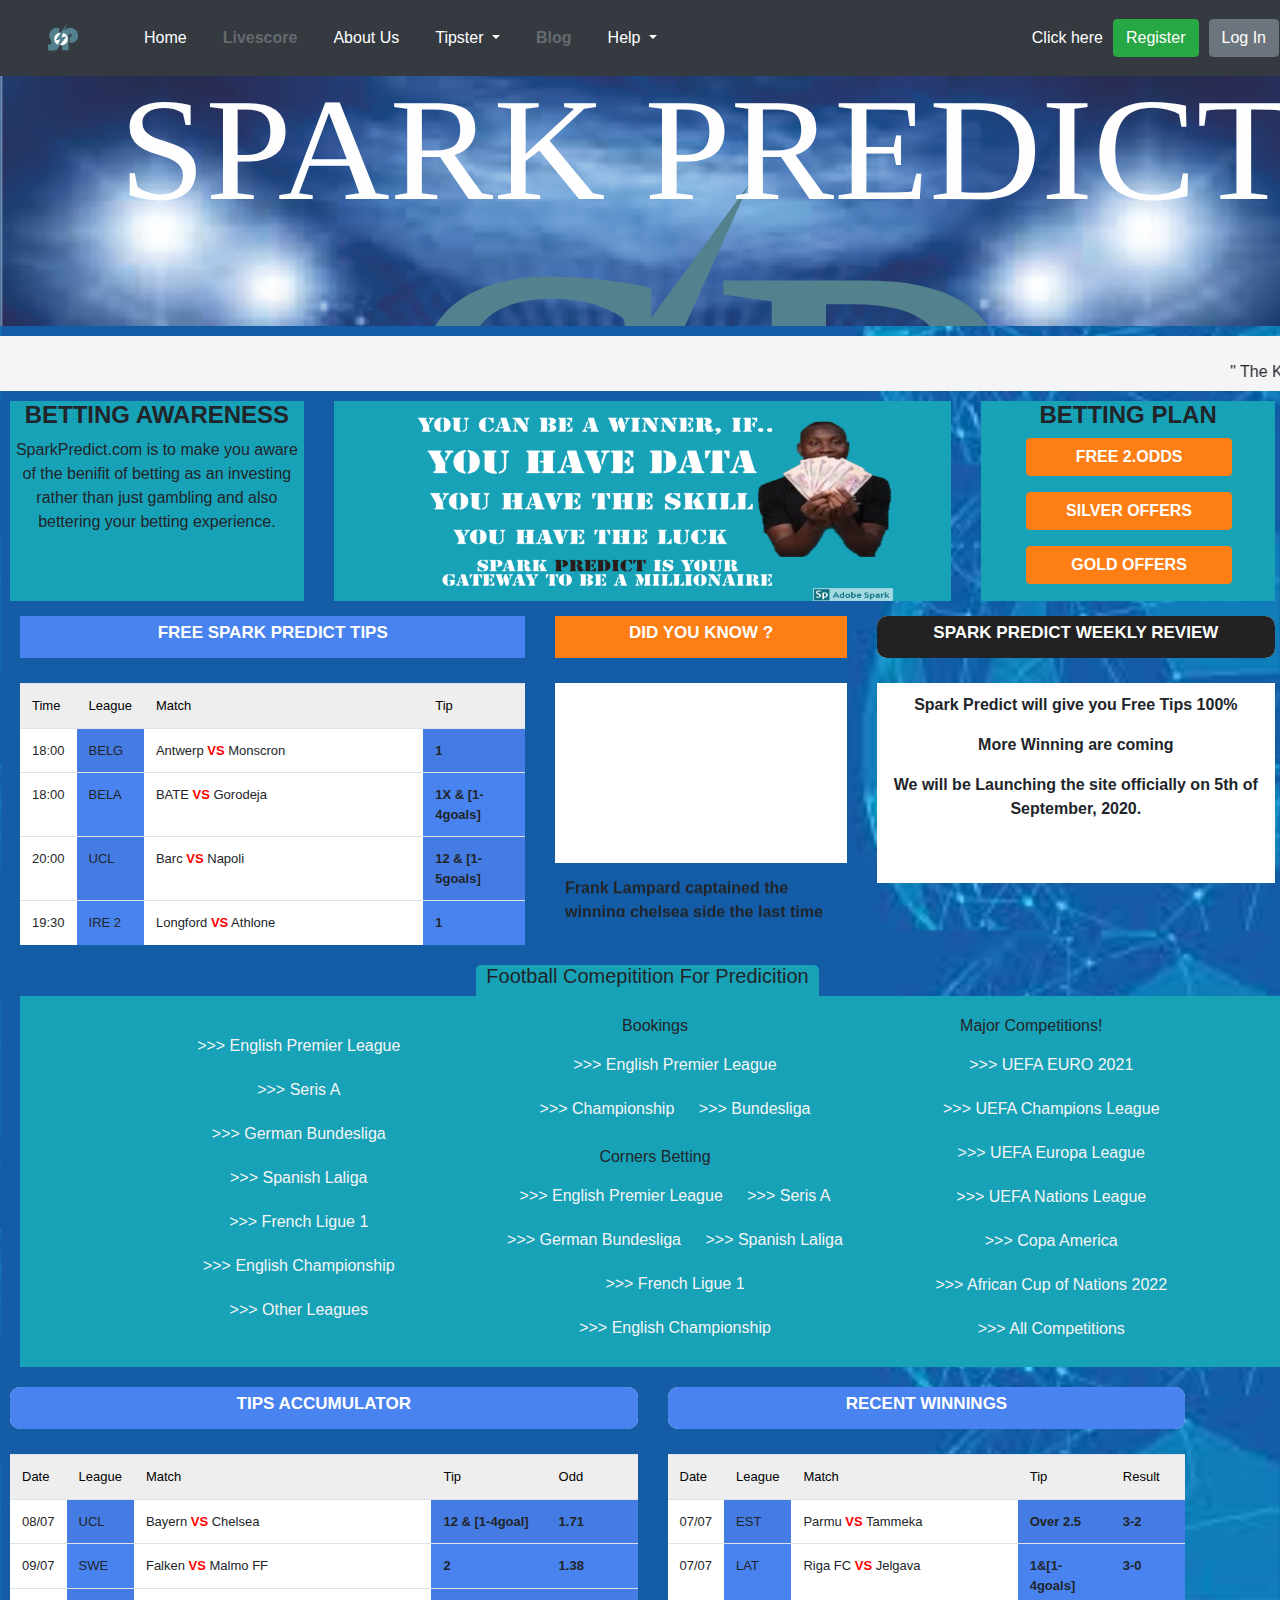
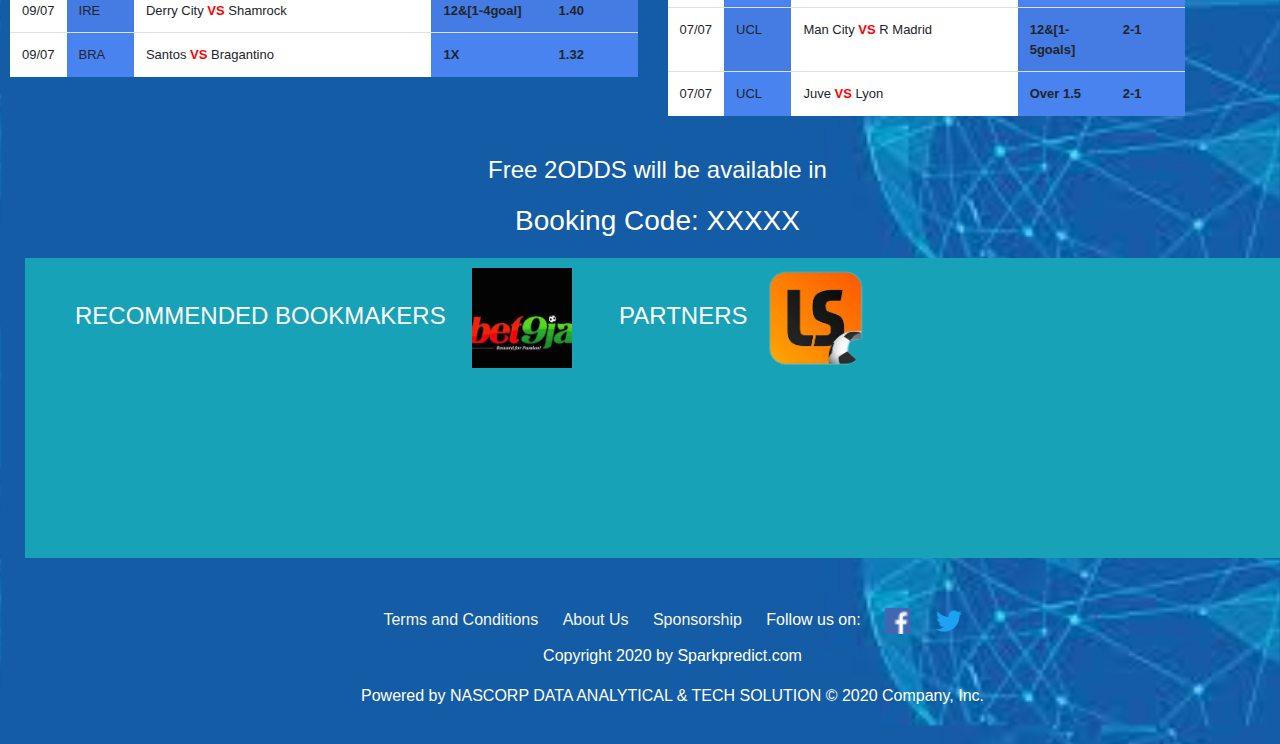
==== home.html @ d0c0641a "Update home.html" ====
<!DOCTYPE html>

<html lang="en">
  <head>
    <!-- Required meta tags -->
    <meta charset="utf-8">
    <meta name="viewport" content="width=device-width, initial-scale=1, shrink-to-fit=no">
    <meta name="author" content="SparkPredict">
    <meta name="Keyword" content="Sport Prediction, Football Livescore, Team-Updates, Results, Football Analysis, Free Predicting tips
    Sport News, Viewers Favourite Tv Choice Voting, Entertainment and News">
    <meta name="description" content="SparkPredict is a reliable football prediction platform that is ensuring
    football lovers and sports betters enjoy the benefit of loving the game">
    <link rel="short icon" href="img/SPLOGO.png" type="image/vnd.microsoft.icon">
    <!-- Bootstrap CSS -->
    <link rel="stylesheet" href="path/to/font-awesome/css/font-awesome.min.css">
    <link rel="stylesheet" type="text/css" media="screen" href="/res/styles/css/betexplorer.css?serial=2007091144">
    <link rel="stylesheet" href="https://stackpath.bootstrapcdn.com/bootstrap/4.4.1/css/bootstrap.min.css" integrity="sha384-Vkoo8x4CGsO3+Hhxv8T/Q5PaXtkKtu6ug5TOeNV6gBiFeWPGFN9MuhOf23Q9Ifjh" crossorigin="anonymous">
    
        <link rel="stylesheet" type = "text/css" href="style.css">
       
    <title>SparkPredict</title>

  </head>
  <body>
    <div class="row">
        <div class="col-lg">
    <nav class="navbar navbar-expand-lg navbar navbar-dark bg-dark">
       <!-- Image and text -->
<nav class="navbar navbar-light bg-green">
    <a class="navbar-brand nav-link" href="index.html">
      <img src="img/SPLOGO.png" width="30" height="30" class="d-inline-block align-top" alt="">
      
    </a>
  </nav>
        <button class="navbar-toggler" type="button" data-toggle="collapse" data-target="#navbarSupportedContent" aria-controls="navbarSupportedContent" aria-expanded="false" aria-label="Toggle navigation">
          <span class="navbar-toggler-icon"></span>
        </button>
      
        <div class="collapse navbar-collapse" id="navbarSupportedContent">
          <ul class="navbar-nav mr-auto">
            <li class="nav-item active">
              <a class="nav-link" href="home.html">Home <span class="sr-only">()</span></a>
              
            </li>
            <li class="nav-item ">
                <a class="nav-link disabled" href="#" tabindex="-1" aria-disabled="true"><strong>Livescore</strong></a>
              </li>
            <li class="nav-item active">
              <a class="nav-link" href="About Us.html">About Us</a>
            </li>
            <li class="nav-item active dropdown">
              <a class="nav-link dropdown-toggle" href="#" id="navbarDropdown" role="button" data-toggle="dropdown" aria-haspopup="true" aria-expanded="false">
                Tipster
              </a>
              <div class="dropdown-menu" aria-labelledby="navbarDropdown">
                <a class="dropdown-item" href="Give tips.html">Give Tips</a>
                <a class="dropdown-item" href="Get Tips.html">Get Tips</a>
                <div class="dropdown-divider"></div>
                <a class="dropdown-item" href="#">Tipster Table</a>
              </div>
            </li>
            <li class="nav-item">
              <a class="nav-link disabled" href="#" tabindex="-1" aria-disabled="true"><strong>Blog</strong></a>
            </li>
            <li class="nav-item active dropdown">
              <a class="nav-link dropdown-toggle" href="#" id="navbarDropdown" role="button" data-toggle="dropdown" aria-haspopup="true" aria-expanded="false">
                Help
              </a>
              <div class="dropdown-menu" aria-labelledby="navbarDropdown">
                <a class="dropdown-item" href="Help.html">Terms and Conditions</a>
                <a class="dropdown-item" href="#">Responsible Gaming</a>
                <div class="dropdown-divider"></div>
                <a class="dropdown-item" href="#">Sponsorship</a>
              </div>
             </ul>
          <span class="bottom-text">Click here</span>
            <a type="button" class="btn btn-success but-pad" href="Give tips.html">Register</a>
          <a type="button" class="btn btn-secondary but-pad" href="Give tips.html">Log In</a>
        </section>
        </div>
              </nav>

              
              <!-- /.container -->
            
              <!-- my header design   -->
              <div id="top-header">
              <div class="row">
               <div class="col">
                       
              </div>
                  </div>
          </div>
                  
                
                   
                                  
                    <div class="">
                    <div class="marquee">
                    <marquee behaviour="scroll" direction="left">
                      <br>
                      "
                      The Key is not the will to win... Everybody has that. it is the will to prepare to win that is important.
                      "
                      
                      [
                      <strong>We are currently test running the website and will be fully lunched on the 5th of September,2020 but in the mean time 
                        Get Free Tips Everyday on UEFA, EUROPA Leagues  and all Major Competition Everyday</strong>
                      ]
                                            
                    </marquee>
                  </div>
                      
                  
                      <!-- Big match featurette -->
                      <section class="match-show">
            
                        <div class="row">
                          <div class="col-md-3">
                            <div id="middle-header">
                              <h4><strong>BETTING AWARENESS</strong></h4>
                              <p> SparkPredict.com is to make you aware of the benifit of betting as an investing 
                                rather than just gambling and also bettering your betting experience. </p>
                            </div>
                          </div>
                          <div class="col-md-6">
                            <div id="middle-header">
                              <div id="" class="carousel slide" data-ride="carousel">
                                <div class="carousel-inner">
                                  <div class="carousel-item active">
                           <img src="img/My Post.png" width="500" height="200" class= "effect" alt="First Slide">
                           </div>
                           <div class="carousel-item">
                            <img class="effect" src="img/bonanza.png" width="500" height="200" alt="Second slide">
                           </div>
                            <div class="carousel-item">
                              <img class="effect" src="img/match-ad.png" width="500" height="200" alt="Third slide">
                          </div>       
                          </div>
                          </div>
                          </div>
                          </div>
                          <div class="col-md-3">
                          <div id="middle-header">
                          <h4><strong>BETTING PLAN</strong></h4>
                          <p><a class="btn btn-change" alt="doubleodds" href="#doubleodds"><strong>FREE 2.ODDS</strong></a></p>
                          <p><a class="btn btn-change" href="Get Tips.html"><strong>SILVER OFFERS</strong></a></p>
                          <p><a class="btn btn-change" href="Get Tips.html"><strong>GOLD OFFERS</strong></a></p>

                          </div>
                        </div>
                        
                      </section>           
                      
                <div class="featurette">
                <div class="row">
                  <div class="col-md-5">
                    <table style="height: 14px; font-size: 14px; margin-bottom: 25px;" width="100%">
                      <tbody>
                      <tr style="height: 1px;">
                      <td style="width: 139.556px; border-color: #4983f0; border-radius:0px ; background-color:  #4983f0; height: 1px; text-align: center;">
                      <h3 style="text-align: center; font-size: 17px;"><strong><span style="color: #ffffff;">FREE SPARK PREDICT TIPS</span><br></strong></h3>
                      </td>
                      </tr>
                      </tbody>
                      </table>
                      <div class="">
                        <section>
                <table style="background-color: #4983f0; border-color:none; font-size: 13px;" width="100%" class="table table-striped myTableSmall">
                <thead style="text-align: center!important; color: black; background-color: #7B241C!important;">
                <tr>
                <td style="width: 8%;">Time</td>
                <td style="width: 8%;">League</td>
                <td style="width: 60%;">Match</td>
                <td style="width: 21%;">Tip</td>
                </tr>
                </thead>
                <tbody style="text-align: center!important;">
                <tr style="height: 21px;">
                <td style="background-color: #ffffff;"><span>18:00</span></td>
                <td><span>BELG</span></td>
                <td style="background-color: #ffffff;"><span> Antwerp <span style="color: #ff0000;"><strong>VS</strong></span> Monscron </span></td>
                <td><span><strong> 1 </strong></span></td>
                </tr>
                <tr style="height: 21px;">
                <td style="background-color: #ffffff;"><span>18:00</span></td>
                <td><span>BELA</span></td>
                <td style="background-color: #ffffff;"><span> BATE <span style="color: #ff0000;"><strong>VS</strong></span> Gorodeja </span></td>
                <td><span><strong> 1X & [1-4goals] </strong></span></td>
                </tr>
                <tr style="height: 21px;">
                <td style="background-color: #ffffff;"><span>20:00</span></td>
                <td><span>UCL</span></td>
                <td style="background-color: #ffffff;"><span> Barc <span style="color: #ff0000;"><strong>VS</strong></span> Napoli </span></td>
                <td><span><strong> 12 & [1-5goals] </strong></span></td>
                </tr>
                <tr style="height: 21px;">
                <td style="background-color: #ffffff;"><span>19:30</span></td>
                <td><span>IRE 2</span></td>
                <td style="background-color: #ffffff;"><span> Longford <span style="color: #ff0000;"><strong>VS</strong></span> Athlone </span></td>
                <td><span><strong>1</strong></span></td>
                </tr>
                </tbody>
                </table>
                </section>
           
                      </div>
                  </div>
                
                  <div class="col-md-3">
                    <table style="height: 14px; border-color: #FFFFFF; background-color: #ffffff; font-size: 14px; margin-bottom: 25px;" width="100%">
                      <tbody>
                      <tr style="height: 1px;">
                      <td style="width: 120.556px; border-color: #fd7e14; background-color: #fd7e14; height: 1px; text-align: center;">
                      <h3 style="text-align: center; font-size: 17px;"><strong><span style="color: #ffffff;">DID YOU KNOW ?</span><br></strong></h3>
                      </td>
                      </tr>
                      </tbody>
                      </table>
                      <div class="showcase">
                        <marquee behaviour="scroll" direction="up">                     
                        <br>
                          <p><strong> Frank Lampard captained the winning chelsea side the last time we played at the Allianz Arena in the 2012 Champions League Final. </strong></p>
                          <br>
                          <p><strong>  The two side Previous five meetings has produced 20goals. </strong></p>
                          </marquee>
                        </div>  
                    </div>
                
                
                <div class="col-md-4">
                  <table style="height: 14px; border-color: #FFFFFF; background-color:none; font-size: 14px; margin-bottom: 25px;" width="100%">
                    <tbody>
                    <tr style="height: 1px;">
                    <td style="width: 139.556px; border-color: #222222; border-radius:10px; background-color: #222222; height: 1px; text-align: center;">
                    <h3 style="text-align: center; font-size: 17px;"><strong><span style="color: #ffffff;">SPARK PREDICT WEEKLY REVIEW</span><br></strong></h3>
                    </td>
                    </tr>
                    </tbody>
                    </table>
                    <div class="showcase1">
                      <p><strong> Spark Predict will give you Free Tips 100%  </strong></p>
                      <p><strong> More Winning are coming   </strong></p>
                      <p><strong> We will be Launching the site officially on 5th of September, 2020. </strong></p>
                    </div>                     
                    </div>
                  </div>
              
                </div>
                 <!-- football table left -->
                
                  <h8><span class="h8-style">Football Comepitition For Predicition </span></h8> 
                   <div class ="middle-featurette-side"> 
                    <div class="row justify-content-sm-center">

                              <div class="col-md-3">
                              <h6 class="h6-style"> </h6>
                              <ul class="">
                                <li><a href="Get Tips.html"> >>>  English Premier League</a></li>
                                <li><a href=""> >>> Seris A</a></li>
                                <li><a href=""> >>>  German Bundesliga</a></li>
                                <li><a href=""> >>> Spanish Laliga </a></li>
                                <li><a href=""> >>> French Ligue 1 </a></li>
                                <li><a href=""> >>> English Championship</a></li>
                                <li><a href=""> >>> Other Leagues</a></li>
                                
                              </ul>
                            </div>
                      
                            <div class="col-md-4">
                              <h6>Bookings</h6>
                              <ul class="">
                                <li><a href="Get Tips.html"> >>> English Premier League</a></li>
                                <li><a href=""> >>> Championship</a></li>
                                <li><a href=""> >>> Bundesliga</a></li>
                              </ul>
                      
                              <h6>Corners Betting</h6>
                              <ul class="">
                                <li><a href=""> >>> English Premier League</a></li>
                                <li><a href=""> >>> Seris A</a></li>
                                <li><a href=""> >>> German Bundesliga</a></li>
                                <li><a href=""> >>> Spanish Laliga</a></li>
                                <li><a href=""> >>> French Ligue 1</a></li>
                                <li><a href=""> >>> English Championship</a></li>
                                </ul>
                            </div>
                      
                                    <div class="col-md-3">
                                      <h6>Major Competitions!</h6>
                              <ul class="">
                                <li><a href=""> >>> UEFA EURO 2021</a></li>
                                <li><a href="">>>> UEFA Champions League</a></li>
                                <li><a href=""> >>> UEFA Europa League</a></li>
                                <li><a href="">>>> UEFA Nations League</a></li>
                                <li><a href=""> >>> Copa America</a></li>
                                <li><a href=""> >>> African Cup of Nations 2022</a></li>
                                <li><a href=""> >>> All Competitions</a></li>
                              </ul>
                            </div>
                                <script type="text/javascript" src="//s7.addthis.com/js/300/addthis_widget.js#pubid=ra-5df5d3fe7c2ab7c5"></script>
                              </div>
                                </div>  
              
                  
                <!-- divider -->
                <div class="divider">
                  <div class="">
                    <div class="row">
                      <div class="col-md-6">
                        <table style="height: 14px; font-size: 14px; margin-bottom: 25px;" width="100%">
                          <tbody>
                          <tr style="height: 1px;">
                          <td style="width: 139.556px; border-color: #4983f0; border-radius:10px ; background-color:  #4983f0; height: 1px; text-align: center;">
                          <h3 style="text-align: center; font-size: 17px;"><strong><span style="color: #ffffff;"> TIPS ACCUMULATOR</span><br></strong></h3>
                          </td>
                          </tr>
                          </tbody>
                          </table>
                          <div class="">
                            <section>
                    <table style="background-color: #4983f0; border-color: #ffffff; font-size: 13px;" width="100%" class="table table-striped myTableSmall">
                    <thead style="text-align: center!important; color: black; background-color: #7B241C!important;">
                    <tr>
                    <td style="width: 8%;">Date</td>
                    <td style="width: 8%;">League</td>
                    <td style="width: 50%;">Match</td>
                    <td style="width: 19%;">Tip</td>
                    <td style="width: 19%;">Odd</td>
                    </tr>
                    </thead>
                    <tbody style="text-align: center!important;">
                    <tr style="height: 21px;">
                    <td style="background-color: #ffffff;"><span>08/07</span></td>
                    <td><span>UCL</span></td>
                    <td style="background-color: #ffffff;"><span> Bayern <span style="color: #ff0000;"><strong>VS</strong></span> Chelsea </span></td>
                    <td><span><strong>12 & [1-4goal]</strong></span></td>
                    <td><span><strong>1.71</strong></span></td>
                    </tr>
                    <tr style="height: 21px;">
                    <td style="background-color: #ffffff;"><span>09/07</span></td>
                    <td><span>SWE</span></td>
                    <td style="background-color: #ffffff;"><span> Falken <span style="color: #ff0000;"><strong>VS</strong></span> Malmo FF </span></td>
                    <td><span><strong>2</strong></span></td>
                    <td><span><strong>1.38</strong></span></td>
                    </tr>
                    <tr style="height: 21px;">
                    <td style="background-color: #ffffff;"><span>09/07</span></td>
                    <td><span>IRE</span></td>
                    <td style="background-color: #ffffff;"><span> Derry City <span style="color: #ff0000;"><strong>VS</strong></span> Shamrock </span></td>
                    <td><span><strong>12&[1-4goal]</strong></span></td>
                    <td><span><strong>1.40</strong></span></td>
                    
                    <tr style="height: 21px;">
                      <td style="background-color: #ffffff;"><span>09/07</span></td>
                      <td><span>BRA</span></td>
                      <td style="background-color: #ffffff;"><span> Santos <span style="color: #ff0000;"><strong>VS</strong></span> Bragantino </span></td>
                      <td><span><strong>1X</strong></span></td>
                      <td><span><strong>1.32</strong></span></td>
                      
                  </tr>
                    </tbody>
                    </table>
                    </section>
               
                          </div>
                      </div>
                   <div class="col-md-5">
                       <table style="height: 14px; font-size: 14px; margin-bottom: 25px;" width="100%">
                        <tbody>
                        <tr style="height: 1px;">
                        <td style="width: 139.556px; border-color: #4983f0; border-radius:10px ; background-color:  #4983f0; height: 1px; text-align: center;">
                        <h3 style="text-align: center; font-size: 17px;"><strong><span style="color: #ffffff;"> RECENT WINNINGS </span><br></strong></h3>
                        </td>
                        </tr>
                        </tbody>
                        </table>
                        <div class="">
                          <section>
                  <table style="background-color: #4983f0; border-color: #ffffff; font-size: 13px;" width="100%" class="table table-striped myTableSmall">
                  <thead style="text-align: center!important; color: black; background-color: #7B241C!important;">
                  <tr>
                  <td style="width: 8%;">Date</td>
                  <td style="width: 8%;">League</td>
                  <td style="width: 50%;">Match</td>
                  <td style="width: 19%;">Tip</td>
                  <td style="width: 19%;">Result</td>
                  </tr>
                  </thead>
                  <tbody style="text-align: center!important;">
                  <tr style="height: 21px;">
                  <td style="background-color: #ffffff;"><span>07/07</span></td>
                  <td><span>EST</span></td>
                  <td style="background-color: #ffffff;"><span> Parmu <span style="color: #ff0000;"><strong>VS</strong></span> Tammeka </span></td>
                  <td><span><strong> Over 2.5 </strong></span></td>
                  <td><span><strong>3-2</strong></span></td>
                  </tr>
                  <tr style="height: 21px;">
                  <td style="background-color: #ffffff;"><span>07/07</span></td>
                  <td><span>LAT</span></td>
                  <td style="background-color: #ffffff;"><span> Riga FC <span style="color: #ff0000;"><strong>VS</strong></span> Jelgava  </span></td>
                  <td><span><strong> 1&[1-4goals] </strong></span></td>
                  <td><span><strong>3-0</strong></span></td>
                  </tr>
                  <tr style="height: 21px;">
                  <td style="background-color: #ffffff;"><span>07/07</span></td>
                  <td><span>UCL</span></td>
                  <td style="background-color: #ffffff;"><span> Man City <span style="color: #ff0000;"><strong>VS</strong></span> R Madrid </span></td>
                  <td><span><strong> 12&[1-5goals] </strong></span></td>
                  <td><span><strong>2-1</strong></span></td>
                  
                  <tr style="height: 21px;">
                    <td style="background-color: #ffffff;"><span>07/07</span></td>
                    <td><span>UCL</span></td>
                    <td style="background-color: #ffffff;"><span> Juve <span style="color: #ff0000;"><strong>VS</strong></span> Lyon </span></td>
                    <td><span><strong> Over 1.5 </strong></span></td>
                    <td><span><strong>2-1</strong></span></td>
                    
                </tr>
                  </tbody>
                  </table>                  
                  </section>

                    </div>
                  </div>
                </div>
            <!-- Bookmakers Featurettes -->
                       
           <!-- divider -->
                    <div id="doubleodds">
                    <div class="divider">
                     <span class="blinking"> Free 2ODDS will be available in</span>
                      <p id="demo"></p>

<script>
// Set the date we're counting down to
var countDownDate = new Date("Aug 4, 2020 15:37:25").getTime();

// Update the count down every 1 second
var x = setInterval(function() {

  // Get today's date and time
  var now = new Date().getTime();

  // Find the distance between now and the count down date
  var distance = countDownDate - now;

  // Time calculations for days, hours, minutes and seconds
  var days = Math.floor(distance / (1000 * 60 * 60 * 24));
  var hours = Math.floor((distance % (1000 * 60 * 60 * 24)) / (1000 * 60 * 60));
  var minutes = Math.floor((distance % (1000 * 60 * 60)) / (1000 * 60));
  var seconds = Math.floor((distance % (1000 * 60)) / 1000);

  // Display the result in the element with id="demo"
  document.getElementById("demo").innerHTML = days + "d " + hours + "h "
  + minutes + "m " + seconds + "s ";

  // If the count down is finished, write some text
  if (distance < 0) {
    clearInterval(x);
    document.getElementById("demo").innerHTML = "EXPIRED";
  }
}, 1000);
</script>
                    <h3> Booking Code: XXXXX </h3>
                  </div>
             <!-- FOOTER -->
            
             <div class="container-fluid">
              <div id="bookmakers-header">
                <h1 class="style-h1 d-inline-block "> RECOMMENDED BOOKMAKERS</h1>
                <img src="img/9ja.jpg" width="100" height="100" class="d-inline-block bok" alt="">
                <h1 class="style-h1 d-inline-block bok"> PARTNERS</h1>
                <img src="img/live.png" width="100" height="100" class="d-inline-block bok" alt="">
              </div>
              </div>
              </div>

              <footer class="container-fluid">
                <div class="bottom-footer">
                  <div class="row">
                    <div class="col-lg-12 col-md">
                  <ul>
                     <li>
                       <a href="Help.html"> Terms and Conditions </a>
                     </li>
                     <li>
                      <a href="About Us.html"> About Us </a>
                    </li>
                    <li>
                      <a href="Help.html"> Sponsorship </a>
                    </li> 
                    <li class ="bottom-text"> Follow us on:
                      
                    </li>
                    <li>
                      <a class="footer-link" href=""><img src="img/facebook.png" height="26px" width="26px" ></img></a>
                     </li>
                     <li>
                      <a class="footer-link" href=""><img src="img/twitter.png" height="26px" width="26px" ></img></a>
                     </li>
                     <p class="bottom-text">Copyright 2020 by Sparkpredict.com</p> 
                     <p class="bottom-text"> Powered by NASCORP DATA ANALYTICAL & TECH SOLUTION © 2020 Company, Inc.</p> 
                    </ul>
                </div>
                </div>
     
  </footer>
  </main>
            <script src="https://code.jquery.com/jquery-3.5.1.slim.min.js" integrity="sha384-DfXdz2htPH0lsSSs5nCTpuj/zy4C+OGpamoFVy38MVBnE+IbbVYUew+OrCXaRkfj" crossorigin="anonymous"></script>
                <script>window.jQuery || document.write('<script src="/docs/4.5/assets/js/vendor/jquery.slim.min.js"><\/script>')</script><script src="/docs/4.5/dist/js/bootstrap.bundle.min.js" integrity="sha384-1CmrxMRARb6aLqgBO7yyAxTOQE2AKb9GfXnEo760AUcUmFx3ibVJJAzGytlQcNXd" crossorigin="anonymous"></script>
            
            <div id="mfa_inject_cartdata" hidden="hidden"></div><div id="mfa_inject" hidden="hidden"></div>
                

              <script src="https://code.jquery.com/jquery-3.4.1.slim.min.js" integrity="sha384-J6qa4849blE2+poT4WnyKhv5vZF5SrPo0iEjwBvKU7imGFAV0wwj1yYfoRSJoZ+n" crossorigin="anonymous"></script>
              <script src="https://cdn.jsdelivr.net/npm/popper.js@1.16.0/dist/umd/popper.min.js" integrity="sha384-Q6E9RHvbIyZFJoft+2mJbHaEWldlvI9IOYy5n3zV9zzTtmI3UksdQRVvoxMfooAo" crossorigin="anonymous"></script>
              <script src="https://stackpath.bootstrapcdn.com/bootstrap/4.4.1/js/bootstrap.min.js" integrity="sha384-wfSDF2E50Y2D1uUdj0O3uMBJnjuUD4Ih7YwaYd1iqfktj0Uod8GCExl3Og8ifwB6" crossorigin="anonymous"></script>
            </body>
          </html>
---- style.css ----
/* main body styles */
body{
    margin-right:0px;
    margin-left:0px;
    padding-left:0px;
    text-align:center;
    background:url(img/imgad.jpg);
    background-size: contain;
    background-color:whitesmoke;
    font-family:'Trebuchet MS', 'Lucida Sans Unicode', 'Lucida Grande', 'Lucida Sans', Arial, sans-serif;
    
}



@media only screen and (max-width:300px){
    h1{
        font-size:1.5rem !important;
    }
}
a{
    color:whitesmoke;
    font-family:'Segoe UI', Tahoma, Geneva, Verdana, sans-serif
}
a:hover{ 
    text-decoration:none; 
    color:red;
}

ul li{
    display:inline-block;
    padding: 10px;
    text-decoration:none;
    
}

.btn-change{
    display:block;
    width:fit-content;
    background-color: #fd7e14;
    border-color: #fd7e14;
    margin-left:45px;
    color:white;
    width:70%;
}
.btn-change:hover{
    background-color: khaki;
}
.but-pad{
    margin-left:10px;
}


.button-download{
    margin:65% 13% 15% 0;
    padding-left:5% ;
}

.mybar {
        position: relative;
        display: -ms-flexbox;
        display:flex;
        -ms-flex-wrap: wrap;
        flex-wrap: wrap;
        -ms-flex-align: center;
        align-items: center;
        -ms-flex-pack: justify;
        justify-content: space-between;
        padding: 0.5rem 1rem;
        
    }
        /* header div style */
      #top-header{background-image:url(img/Untitled-2.svg);
        background-size: cover;
        object-fit:contain;
        width:auto;

        background-repeat:no-repeat;
        height:250px;
        

         }
        /* setting breakpoint for top-header */
     /* @media only screen and (max-width:500px){

          .top-header1{background-image:url(img/imgad.jpg); 
            padding-top:0px;
            padding-bottom:200px;
            padding-right:0px;
            height:100px;
            padding-left:0px;
            margin:5px;
            max-width:100% ;
            
              }
     }   */
        /* setting media query for screen size and text for screen lesser than 700 */
    @media only screen and (max-width:500px){
        div#top-header{
            font-size:1rem !important;
            padding-bottom:200px !important;
                        
        }
    }
   
    .style-head{font-size:1.1rem;
        font-family:'Trebuchet MS', 'Lucida Sans Unicode', 'Lucida Grande', 'Lucida Sans', Arial, sans-serif;
        color: #f8f9fa;
        position: relative;
        
    }
    
    .style-h1{
        text-align:center;
        font-size:1.5rem;
        
    }
   
   
    .p1-style{
        font-family:'Trebuchet MS', 'Lucida Sans Unicode', 'Lucida Grande', 'Lucida Sans', Arial, sans-serif;
        color: #f8f9fa;
        text-align:center;
        font-size:1.5rem; 
        width:100%;
        margin:auto auto;
        display:inline-block;
        
    }
    @media only screen and (max-width:500px){
        .p1-style{
            font-size:1.2rem;
            width:75%;
        }
    }
    
    
    .p2-style{
        font-family:'Trebuchet MS', 'Lucida Sans Unicode', 'Lucida Grande', 'Lucida Sans', Arial, sans-serif;
        color: #000000;
        text-align:center;
        font-size:1.5rem;

    }
    .col-lg{
          padding-right:0px ;
          }
    .user-effect{
        position:relative;
        display:inherit;
    }
    .ronaldo-effect{
     display:inline-block;
            
    }
   
         /* hint division styles */
    .featurette{
        margin-left:20px;
        margin-right:20px;
    }
.featurette1{
    margin-left:30px;
    margin-top:10px;
}
.featurette2{
    margin-top:10px;
}
.featurette3{
    margin-bottom:20px;
}
        /* footer style */
    #bottom-header{
      background-color:#343a40; 
      padding-top:50px;
      padding-bottom:900px;
      padding-right:20px;
      height:100px;
      padding-left:50px; 
    }
    .bottom-text{
        color:white;
        font-family:'Trebuchet MS', 'Lucida Sans Unicode', 'Lucida Grande', 'Lucida Sans', Arial, sans-serif;
        
    }

        /* divider style */
      .divider {
        margin-top:20px;
        margin-bottom:20px;
        margin-left:10px;
    }
    
   
    
        /* middle header style */

#middle-header{background-color:#17a2b8; 
    padding-top:0;
    padding-bottom:200px;
    padding-right:0px;
    height:50px;
    padding-left:0px;
  }

    /* setting for breakpoint middle-header */
@media only screen and (max-width:500px){
    #middle-header{
        margin-top:10px;
    }
}

.effect{
    position:relative;
    top:-0px;
}
        /* Big match review style */
.match-show{
        margin-top:10px;
        margin-bottom:15px;
        margin-left:10px;
        padding-right:20px;
}

.h8-style{
    background-color: #17a2b8;
    padding-bottom:20px;
    padding-right:10px;
    padding-left:10px;
    border-top-right-radius:5px;
    border-top-left-radius:5px;
    font-size:20px;
    margin-top:50px;
    
}
.middle-featurette-side{
    background-color:#17a2b8;
    margin:5px;    
    padding-top:20px;
    padding-left:5px;
    padding-right:5px;
    margin-left:20px
}
        /* Chart style */

    /* Table style */
    main {
        display: flex;
        justify-content: center;
      }
      
      table {
        max-width: 100%;
        background-color:none;
      }
      
      tr:nth-child(odd) {
        background-color: #eee;
      }
      
      th {
        background-color: #555;
        color: #fff;
      }
      
      th,
      td {
        text-align: left;
        padding: 0.5em 1em;
      }

    
    /* bookmaker style */
#bookmakers-header{
    background-color:#17a2b8; 
    padding-top:0;
    padding-bottom:300px;
    padding-right:0px;
    height:50px;
    padding-left:50px;
    text-align: left;  
    margin-bottom:40px; 
}
.bok{
    height:100px;
    width:100px;
    margin:10px 20px;
}

@media only screen and (max-width:500px){
    .bok{ height:50px !important;
            width:100px !important;
            margin: 3px 40px;
            
    }
}

.marquee{
    background-color:whitesmoke ;
    margin-top:10px;
    font-size:16px !important;
    margin-right:0px;
}
.test{
    background-color:#17a2b8; 
    padding-top:0;
    padding-bottom:200px;
    padding-right:0px;
    height:50px;
}

  
.showcase{
     padding-left:10px;
     padding-right:10px;
     padding-top:10px;
    text-align:center;
     background-color:#ffff;
     height:180px;
    width:100%;
}
.showcase1{
    padding-left:10px;
     padding-right:10px;
     padding-top:10px;
    text-align:center;
     background-color:#ffff;
     height:200px;
    width:100%;
}
@media only screen and (max-width:500px){
    .showcase1{
        margin-bottom:20px
    }
}
@media only screen and (max-width:500px){
    .showcase2{
        margin-top:20px;
    }
}

#doubleodds{
    font-size:1.5rem;
    color: white;
}

.blinking{
    animation: blinkingText 1.2s infinite;
}
@keyframes blinkingText {
    0%{    color:#fff;}
    49%{    color:red;}
    60%{    color: transparent;}
    99%{    color:transparent}
    100%{   color:red}
}
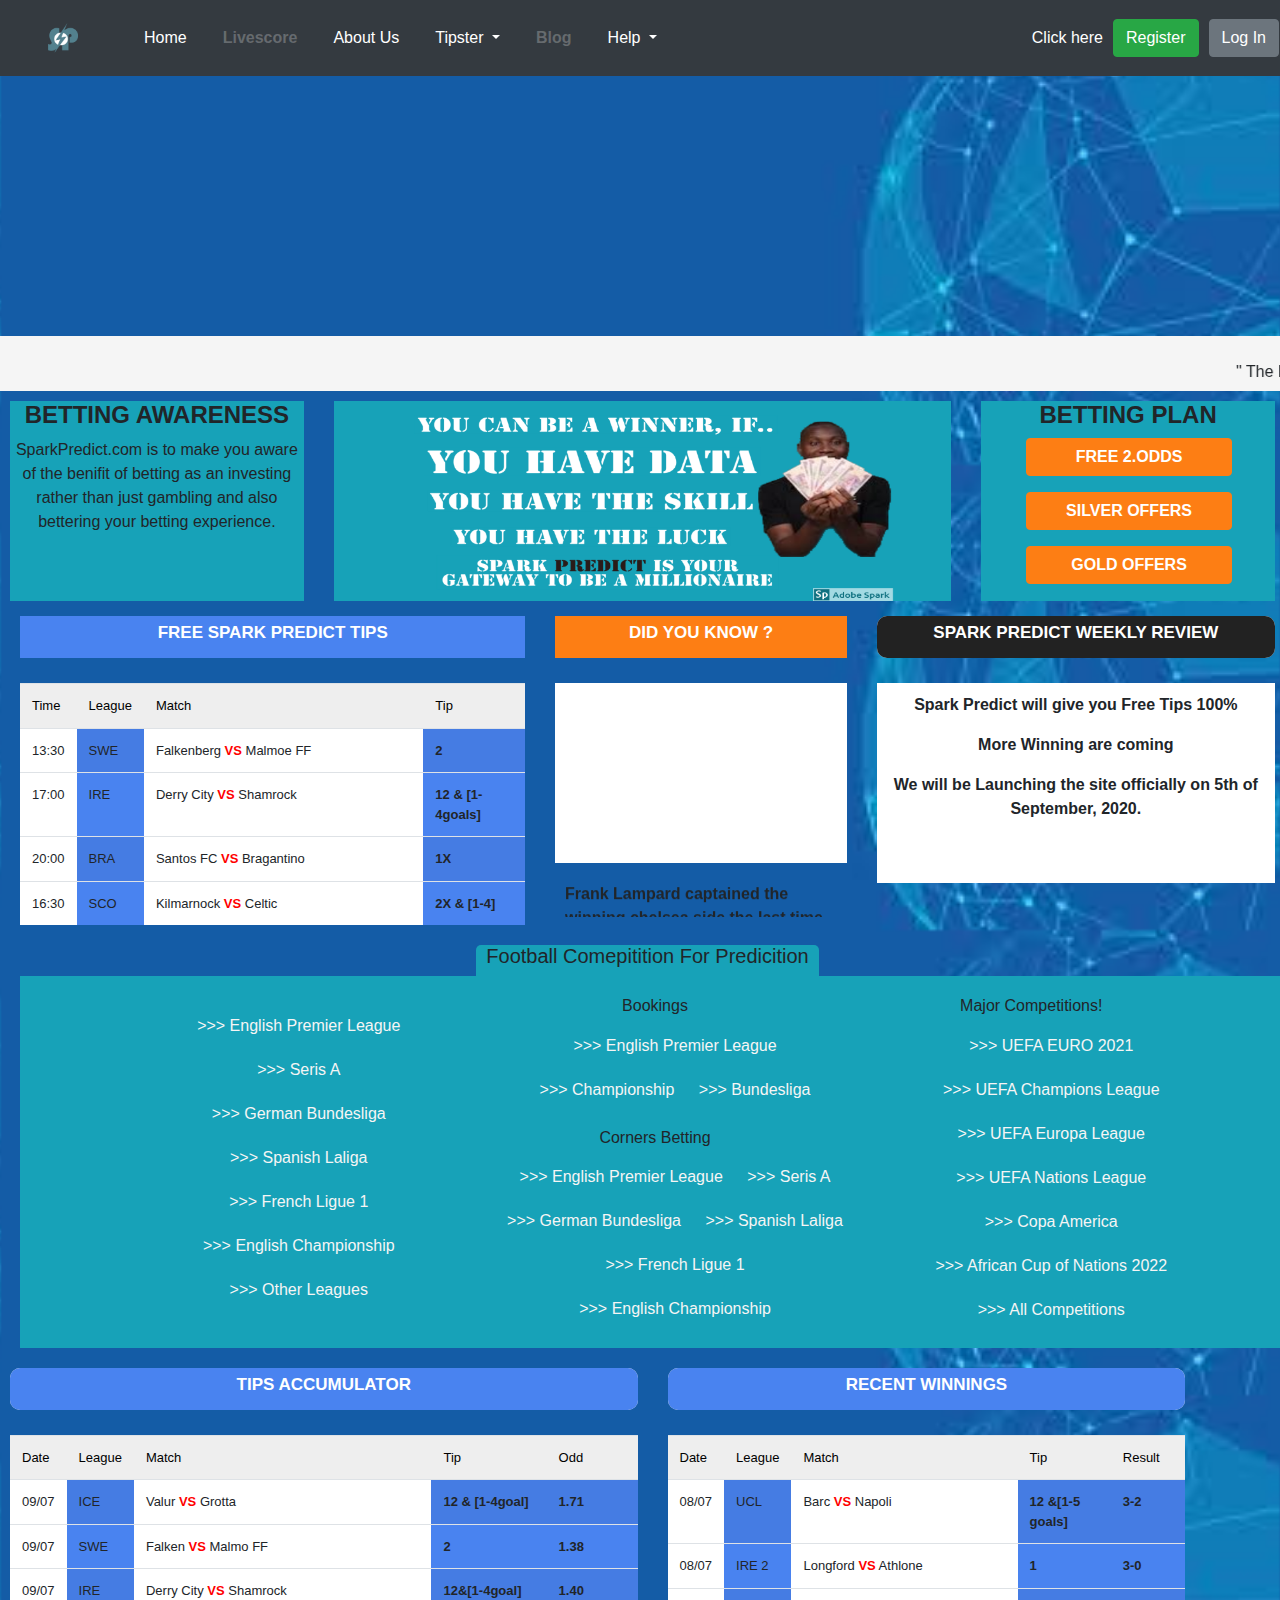
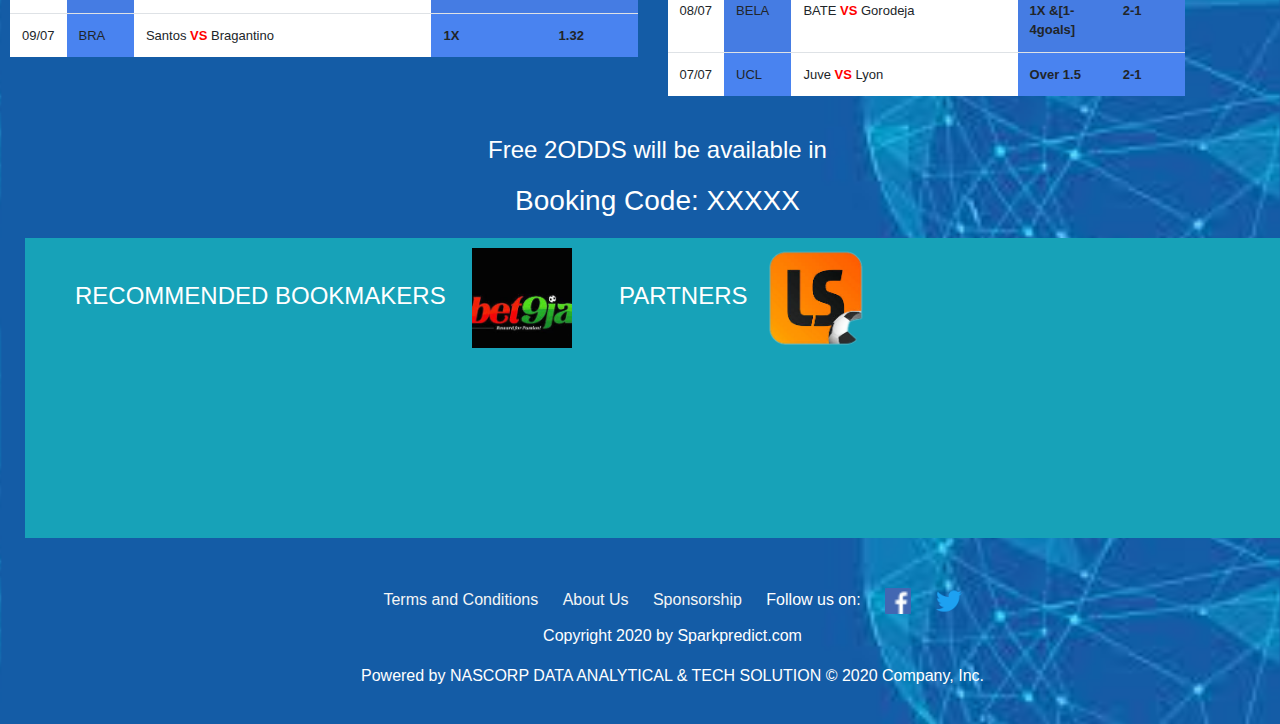
==== commit 37b7b63d: "Update home.html" ====
--- a/home.html
+++ b/home.html
@@ -104,7 +104,7 @@
                       "
                       
                       [
-                      <strong>We are currently test running the website and will be fully lunched on the 5th of September,2020 but in the mean time 
+                      <strong>We are currently test running the website, it is will be modified to serve you better and will be fully lunched on the 5th of September,2020 but in the mean time 
                         Get Free Tips Everyday on UEFA, EUROPA Leagues  and all Major Competition Everyday</strong>
                       ]
                                             
@@ -177,28 +177,28 @@
                 </thead>
                 <tbody style="text-align: center!important;">
                 <tr style="height: 21px;">
-                <td style="background-color: #ffffff;"><span>18:00</span></td>
-                <td><span>BELG</span></td>
-                <td style="background-color: #ffffff;"><span> Antwerp <span style="color: #ff0000;"><strong>VS</strong></span> Monscron </span></td>
-                <td><span><strong> 1 </strong></span></td>
+                <td style="background-color: #ffffff;"><span>13:30</span></td>
+                <td><span>SWE</span></td>
+                <td style="background-color: #ffffff;"><span> Falkenberg <span style="color: #ff0000;"><strong>VS</strong></span> Malmoe FF </span></td>
+                <td><span><strong> 2 </strong></span></td>
                 </tr>
                 <tr style="height: 21px;">
-                <td style="background-color: #ffffff;"><span>18:00</span></td>
-                <td><span>BELA</span></td>
-                <td style="background-color: #ffffff;"><span> BATE <span style="color: #ff0000;"><strong>VS</strong></span> Gorodeja </span></td>
-                <td><span><strong> 1X & [1-4goals] </strong></span></td>
+                <td style="background-color: #ffffff;"><span>17:00</span></td>
+                <td><span>IRE</span></td>
+                <td style="background-color: #ffffff;"><span> Derry City <span style="color: #ff0000;"><strong>VS</strong></span> Shamrock </span></td>
+                <td><span><strong> 12 & [1-4goals] </strong></span></td>
                 </tr>
                 <tr style="height: 21px;">
                 <td style="background-color: #ffffff;"><span>20:00</span></td>
-                <td><span>UCL</span></td>
-                <td style="background-color: #ffffff;"><span> Barc <span style="color: #ff0000;"><strong>VS</strong></span> Napoli </span></td>
-                <td><span><strong> 12 & [1-5goals] </strong></span></td>
+                <td><span>BRA</span></td>
+                <td style="background-color: #ffffff;"><span> Santos FC <span style="color: #ff0000;"><strong>VS</strong></span> Bragantino </span></td>
+                <td><span><strong> 1X </strong></span></td>
                 </tr>
                 <tr style="height: 21px;">
-                <td style="background-color: #ffffff;"><span>19:30</span></td>
-                <td><span>IRE 2</span></td>
-                <td style="background-color: #ffffff;"><span> Longford <span style="color: #ff0000;"><strong>VS</strong></span> Athlone </span></td>
-                <td><span><strong>1</strong></span></td>
+                <td style="background-color: #ffffff;"><span>16:30</span></td>
+                <td><span>SCO</span></td>
+                <td style="background-color: #ffffff;"><span> Kilmarnock <span style="color: #ff0000;"><strong>VS</strong></span> Celtic </span></td>
+                <td><span><strong> 2X & [1-4] </strong></span></td>
                 </tr>
                 </tbody>
                 </table>
@@ -331,9 +331,9 @@
                     </thead>
                     <tbody style="text-align: center!important;">
                     <tr style="height: 21px;">
-                    <td style="background-color: #ffffff;"><span>08/07</span></td>
-                    <td><span>UCL</span></td>
-                    <td style="background-color: #ffffff;"><span> Bayern <span style="color: #ff0000;"><strong>VS</strong></span> Chelsea </span></td>
+                    <td style="background-color: #ffffff;"><span>09/07</span></td>
+                    <td><span>ICE</span></td>
+                    <td style="background-color: #ffffff;"><span> Valur <span style="color: #ff0000;"><strong>VS</strong></span> Grotta </span></td>
                     <td><span><strong>12 & [1-4goal]</strong></span></td>
                     <td><span><strong>1.71</strong></span></td>
                     </tr>
@@ -389,24 +389,24 @@
                   </thead>
                   <tbody style="text-align: center!important;">
                   <tr style="height: 21px;">
-                  <td style="background-color: #ffffff;"><span>07/07</span></td>
-                  <td><span>EST</span></td>
-                  <td style="background-color: #ffffff;"><span> Parmu <span style="color: #ff0000;"><strong>VS</strong></span> Tammeka </span></td>
-                  <td><span><strong> Over 2.5 </strong></span></td>
+                  <td style="background-color: #ffffff;"><span>08/07</span></td>
+                  <td><span>UCL</span></td>
+                  <td style="background-color: #ffffff;"><span> Barc <span style="color: #ff0000;"><strong>VS</strong></span> Napoli </span></td>
+                  <td><span><strong> 12 &[1-5 goals] </strong></span></td>
                   <td><span><strong>3-2</strong></span></td>
                   </tr>
                   <tr style="height: 21px;">
-                  <td style="background-color: #ffffff;"><span>07/07</span></td>
-                  <td><span>LAT</span></td>
-                  <td style="background-color: #ffffff;"><span> Riga FC <span style="color: #ff0000;"><strong>VS</strong></span> Jelgava  </span></td>
-                  <td><span><strong> 1&[1-4goals] </strong></span></td>
+                  <td style="background-color: #ffffff;"><span>08/07</span></td>
+                  <td><span>IRE 2</span></td>
+                  <td style="background-color: #ffffff;"><span> Longford <span style="color: #ff0000;"><strong>VS</strong></span> Athlone  </span></td>
+                  <td><span><strong> 1 </strong></span></td>
                   <td><span><strong>3-0</strong></span></td>
                   </tr>
                   <tr style="height: 21px;">
-                  <td style="background-color: #ffffff;"><span>07/07</span></td>
-                  <td><span>UCL</span></td>
-                  <td style="background-color: #ffffff;"><span> Man City <span style="color: #ff0000;"><strong>VS</strong></span> R Madrid </span></td>
-                  <td><span><strong> 12&[1-5goals] </strong></span></td>
+                  <td style="background-color: #ffffff;"><span>08/07</span></td>
+                  <td><span>BELA</span></td>
+                  <td style="background-color: #ffffff;"><span> BATE <span style="color: #ff0000;"><strong>VS</strong></span> Gorodeja </span></td>
+                  <td><span><strong> 1X &[1-4goals] </strong></span></td>
                   <td><span><strong>2-1</strong></span></td>
                   
                   <tr style="height: 21px;">
--- a/style.css
+++ b/style.css
@@ -70,7 +70,7 @@
         
     }
         /* header div style */
-      #top-header{background-image:url(img/Untitled-2.svg);
+      #top-header{background-image:url(img/ban-edit.png);
         background-size: cover;
         object-fit:contain;
         width:auto;
@@ -353,4 +353,4 @@
     60%{    color: transparent;}
     99%{    color:transparent}
     100%{   color:red}
-}+}
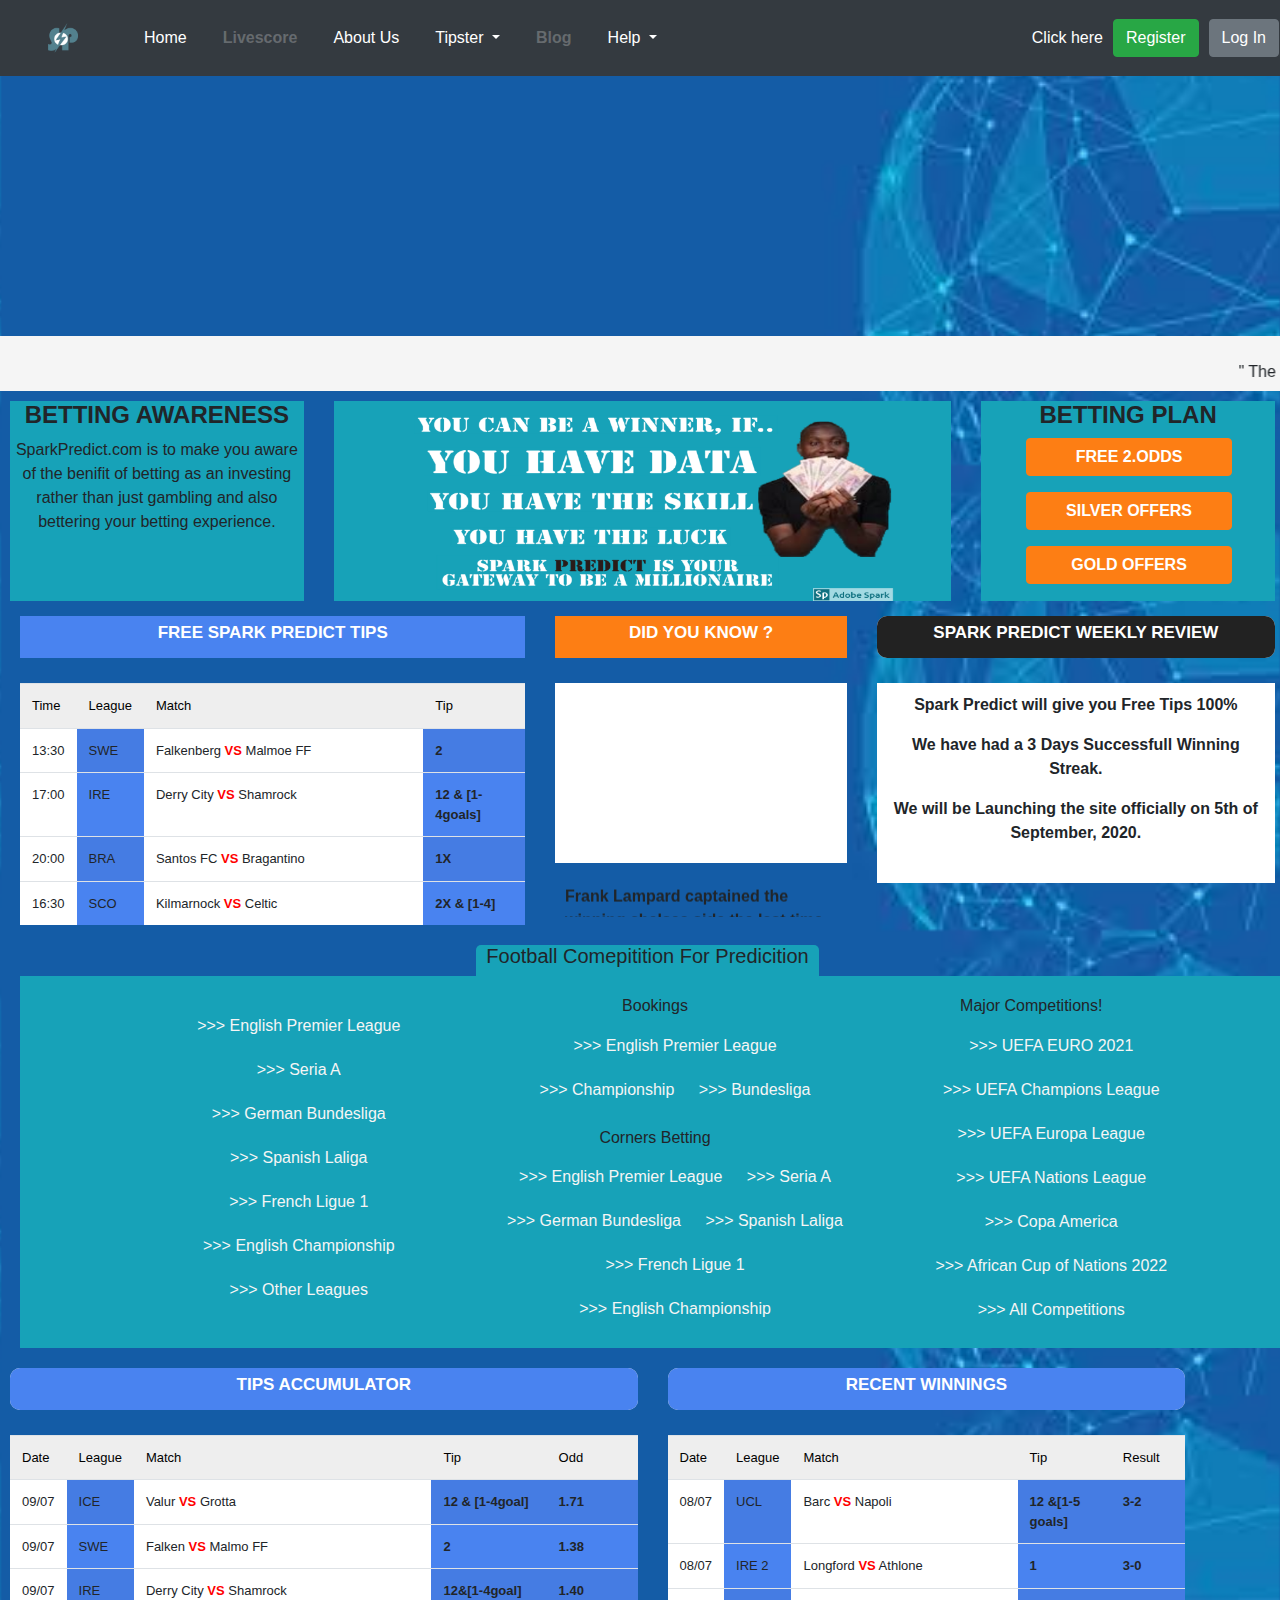
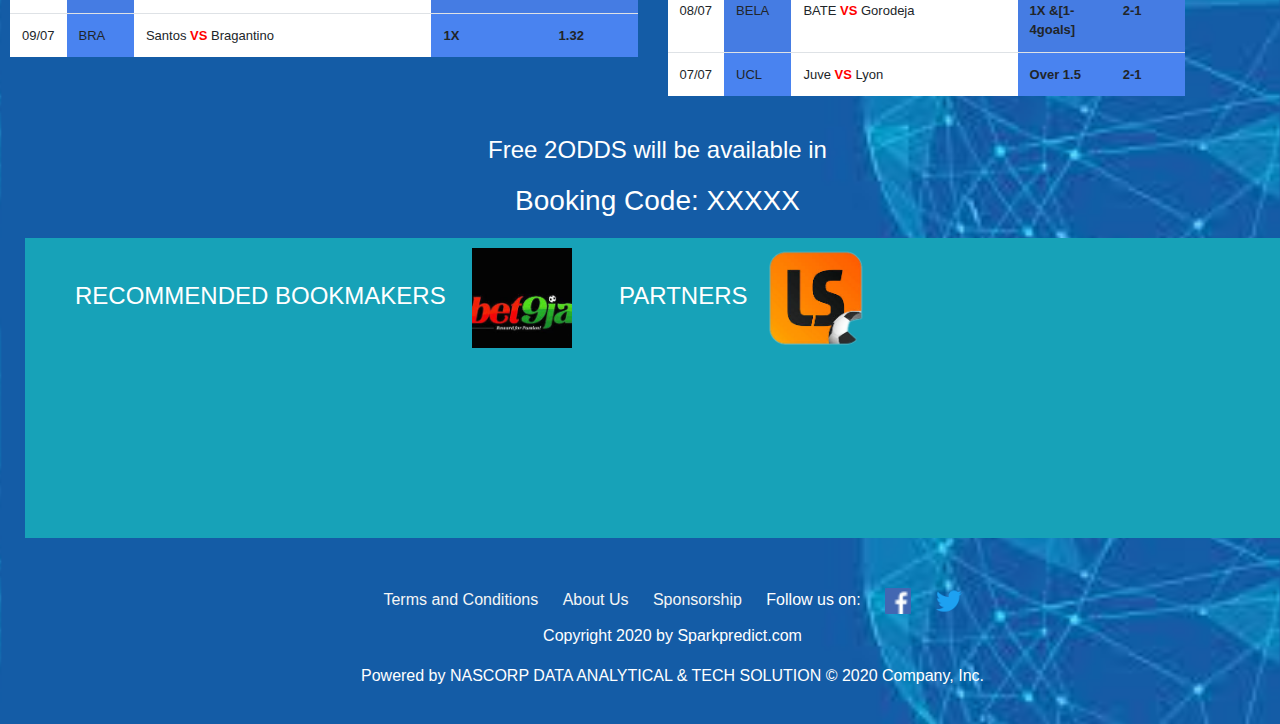
==== commit 4596ff1c: "Update home.html" ====
--- a/home.html
+++ b/home.html
@@ -104,7 +104,7 @@
                       "
                       
                       [
-                      <strong>We are currently test running the website, it is will be modified to serve you better and will be fully lunched on the 5th of September,2020 but in the mean time 
+                      <strong>We are currently test running the website, it will be modified to serve you better and will be fully lunched on the 5th of September,2020 but in the mean time 
                         Get Free Tips Everyday on UEFA, EUROPA Leagues  and all Major Competition Everyday</strong>
                       ]
                                             
@@ -240,7 +240,7 @@
                     </table>
                     <div class="showcase1">
                       <p><strong> Spark Predict will give you Free Tips 100%  </strong></p>
-                      <p><strong> More Winning are coming   </strong></p>
+                      <p><strong> We have had a 3 Days Successfull Winning Streak.  </strong></p>
                       <p><strong> We will be Launching the site officially on 5th of September, 2020. </strong></p>
                     </div>                     
                     </div>
@@ -257,7 +257,7 @@
                               <h6 class="h6-style"> </h6>
                               <ul class="">
                                 <li><a href="Get Tips.html"> >>>  English Premier League</a></li>
-                                <li><a href=""> >>> Seris A</a></li>
+                                <li><a href=""> >>> Seria A</a></li>
                                 <li><a href=""> >>>  German Bundesliga</a></li>
                                 <li><a href=""> >>> Spanish Laliga </a></li>
                                 <li><a href=""> >>> French Ligue 1 </a></li>
@@ -278,7 +278,7 @@
                               <h6>Corners Betting</h6>
                               <ul class="">
                                 <li><a href=""> >>> English Premier League</a></li>
-                                <li><a href=""> >>> Seris A</a></li>
+                                <li><a href=""> >>> Seria A</a></li>
                                 <li><a href=""> >>> German Bundesliga</a></li>
                                 <li><a href=""> >>> Spanish Laliga</a></li>
                                 <li><a href=""> >>> French Ligue 1</a></li>
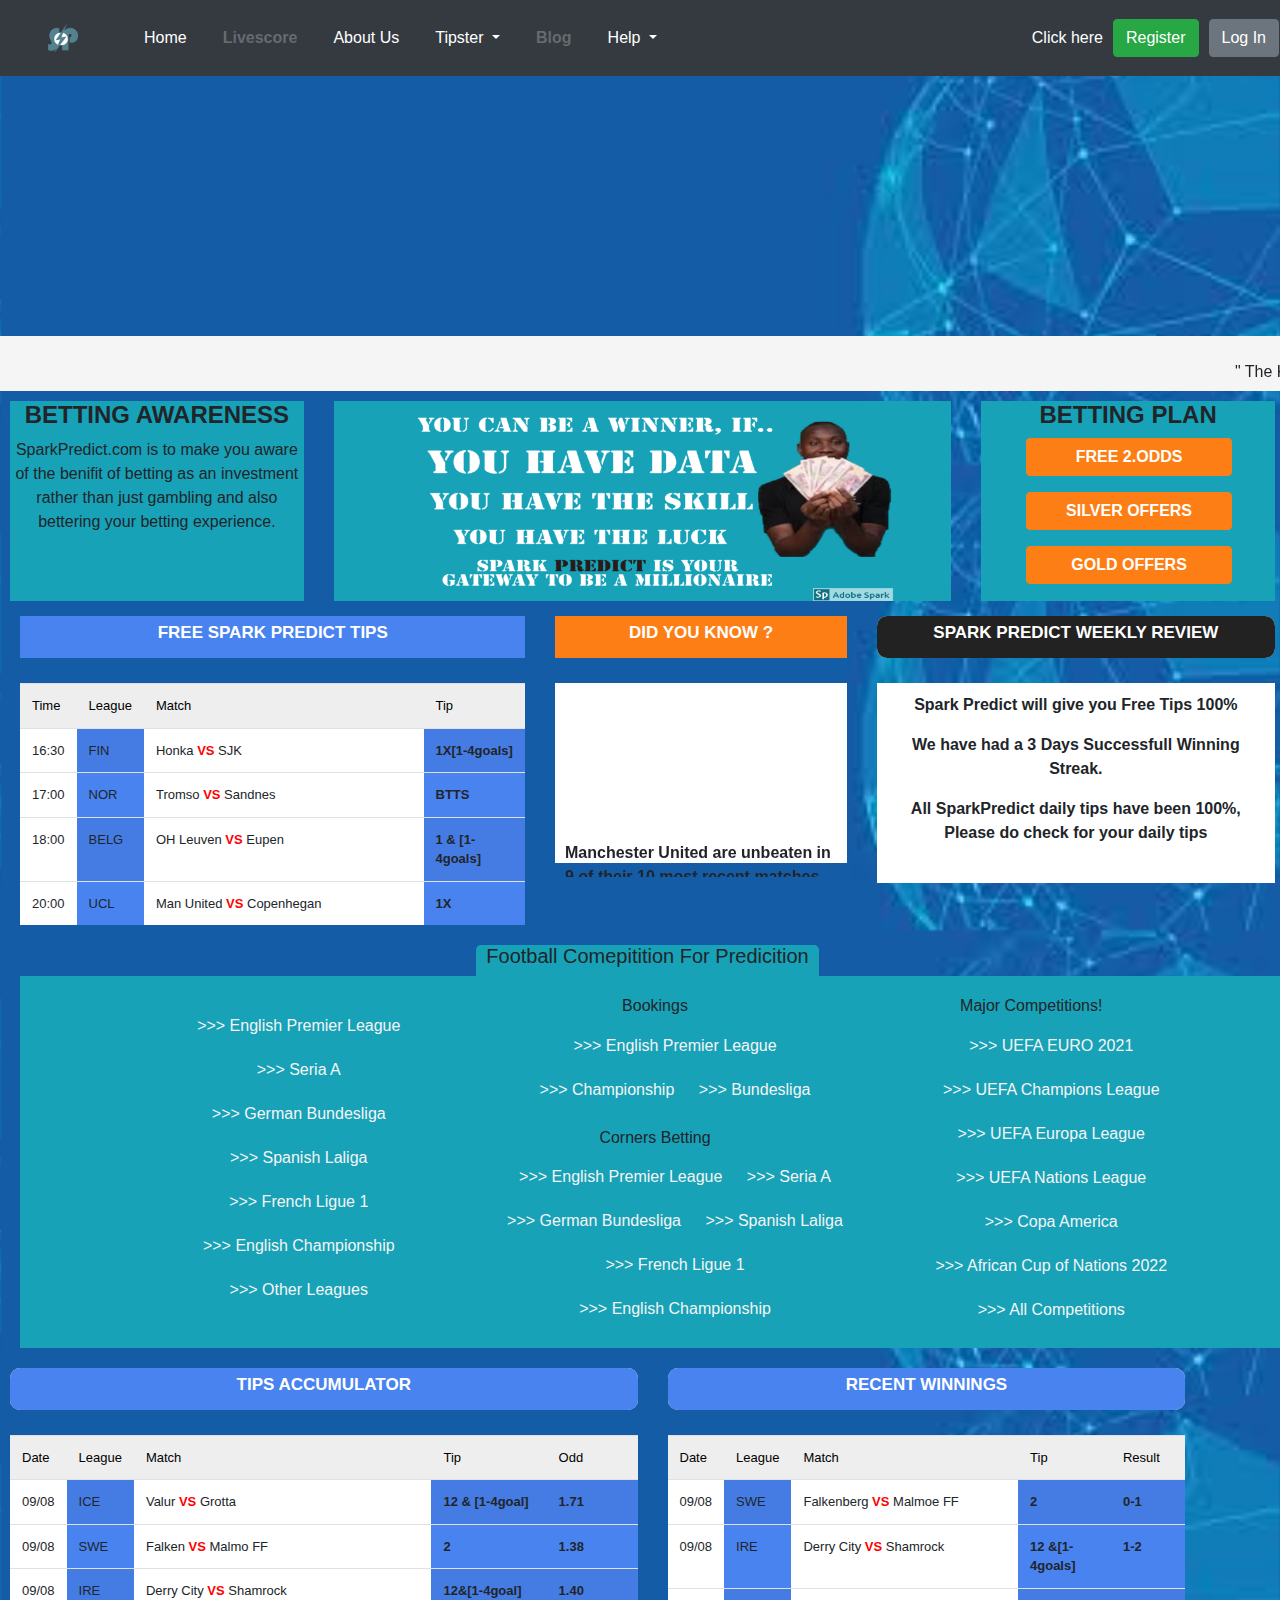
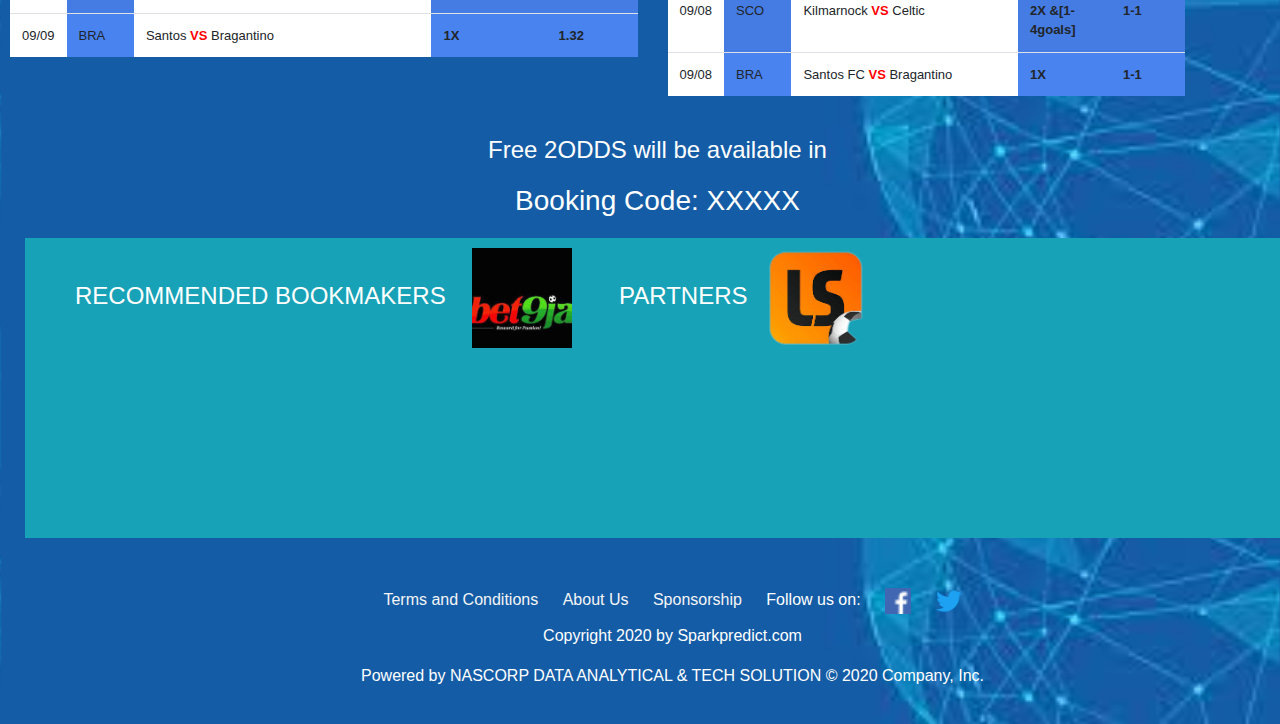
==== commit cbede882: "Update home.html" ====
--- a/home.html
+++ b/home.html
@@ -119,7 +119,7 @@
                           <div class="col-md-3">
                             <div id="middle-header">
                               <h4><strong>BETTING AWARENESS</strong></h4>
-                              <p> SparkPredict.com is to make you aware of the benifit of betting as an investing 
+                              <p> SparkPredict.com is to make you aware of the benifit of betting as an investment 
                                 rather than just gambling and also bettering your betting experience. </p>
                             </div>
                           </div>
@@ -177,28 +177,28 @@
                 </thead>
                 <tbody style="text-align: center!important;">
                 <tr style="height: 21px;">
-                <td style="background-color: #ffffff;"><span>13:30</span></td>
-                <td><span>SWE</span></td>
-                <td style="background-color: #ffffff;"><span> Falkenberg <span style="color: #ff0000;"><strong>VS</strong></span> Malmoe FF </span></td>
-                <td><span><strong> 2 </strong></span></td>
+                <td style="background-color: #ffffff;"><span>16:30</span></td>
+                <td><span>FIN</span></td>
+                <td style="background-color: #ffffff;"><span> Honka <span style="color: #ff0000;"><strong>VS</strong></span> SJK </span></td>
+                <td><span><strong> 1X[1-4goals] </strong></span></td>
                 </tr>
                 <tr style="height: 21px;">
                 <td style="background-color: #ffffff;"><span>17:00</span></td>
-                <td><span>IRE</span></td>
-                <td style="background-color: #ffffff;"><span> Derry City <span style="color: #ff0000;"><strong>VS</strong></span> Shamrock </span></td>
-                <td><span><strong> 12 & [1-4goals] </strong></span></td>
+                <td><span>NOR</span></td>
+                <td style="background-color: #ffffff;"><span> Tromso <span style="color: #ff0000;"><strong>VS</strong></span> Sandnes </span></td>
+                <td><span><strong> BTTS </strong></span></td>
+                </tr>
+                <tr style="height: 21px;">
+                <td style="background-color: #ffffff;"><span>18:00</span></td>
+                <td><span>BELG</span></td>
+                <td style="background-color: #ffffff;"><span> OH Leuven <span style="color: #ff0000;"><strong>VS</strong></span> Eupen </span></td>
+                <td><span><strong> 1 & [1-4goals] </strong></span></td>
                 </tr>
                 <tr style="height: 21px;">
                 <td style="background-color: #ffffff;"><span>20:00</span></td>
-                <td><span>BRA</span></td>
-                <td style="background-color: #ffffff;"><span> Santos FC <span style="color: #ff0000;"><strong>VS</strong></span> Bragantino </span></td>
+                <td><span>UCL</span></td>
+                <td style="background-color: #ffffff;"><span> Man United <span style="color: #ff0000;"><strong>VS</strong></span> Copenhegan </span></td>
                 <td><span><strong> 1X </strong></span></td>
-                </tr>
-                <tr style="height: 21px;">
-                <td style="background-color: #ffffff;"><span>16:30</span></td>
-                <td><span>SCO</span></td>
-                <td style="background-color: #ffffff;"><span> Kilmarnock <span style="color: #ff0000;"><strong>VS</strong></span> Celtic </span></td>
-                <td><span><strong> 2X & [1-4] </strong></span></td>
                 </tr>
                 </tbody>
                 </table>
@@ -220,9 +220,9 @@
                       <div class="showcase">
                         <marquee behaviour="scroll" direction="up">                     
                         <br>
-                          <p><strong> Frank Lampard captained the winning chelsea side the last time we played at the Allianz Arena in the 2012 Champions League Final. </strong></p>
+                          <p><strong> Manchester United are unbeaten in 9 of their 10 most recent matches (Europa League) and has produced less than 1.5goals in their last (4) Matches Played. </strong></p>
                           <br>
-                          <p><strong>  The two side Previous five meetings has produced 20goals. </strong></p>
+                          
                           </marquee>
                         </div>  
                     </div>
@@ -241,7 +241,7 @@
                     <div class="showcase1">
                       <p><strong> Spark Predict will give you Free Tips 100%  </strong></p>
                       <p><strong> We have had a 3 Days Successfull Winning Streak.  </strong></p>
-                      <p><strong> We will be Launching the site officially on 5th of September, 2020. </strong></p>
+                      <p><strong> All SparkPredict daily tips have been 100%, Please do check for your daily tips </strong></p>
                     </div>                     
                     </div>
                   </div>
@@ -331,28 +331,28 @@
                     </thead>
                     <tbody style="text-align: center!important;">
                     <tr style="height: 21px;">
-                    <td style="background-color: #ffffff;"><span>09/07</span></td>
+                    <td style="background-color: #ffffff;"><span>09/08</span></td>
                     <td><span>ICE</span></td>
                     <td style="background-color: #ffffff;"><span> Valur <span style="color: #ff0000;"><strong>VS</strong></span> Grotta </span></td>
                     <td><span><strong>12 & [1-4goal]</strong></span></td>
                     <td><span><strong>1.71</strong></span></td>
                     </tr>
                     <tr style="height: 21px;">
-                    <td style="background-color: #ffffff;"><span>09/07</span></td>
+                    <td style="background-color: #ffffff;"><span>09/08</span></td>
                     <td><span>SWE</span></td>
                     <td style="background-color: #ffffff;"><span> Falken <span style="color: #ff0000;"><strong>VS</strong></span> Malmo FF </span></td>
                     <td><span><strong>2</strong></span></td>
                     <td><span><strong>1.38</strong></span></td>
                     </tr>
                     <tr style="height: 21px;">
-                    <td style="background-color: #ffffff;"><span>09/07</span></td>
+                    <td style="background-color: #ffffff;"><span>09/08</span></td>
                     <td><span>IRE</span></td>
                     <td style="background-color: #ffffff;"><span> Derry City <span style="color: #ff0000;"><strong>VS</strong></span> Shamrock </span></td>
                     <td><span><strong>12&[1-4goal]</strong></span></td>
                     <td><span><strong>1.40</strong></span></td>
                     
                     <tr style="height: 21px;">
-                      <td style="background-color: #ffffff;"><span>09/07</span></td>
+                      <td style="background-color: #ffffff;"><span>09/09</span></td>
                       <td><span>BRA</span></td>
                       <td style="background-color: #ffffff;"><span> Santos <span style="color: #ff0000;"><strong>VS</strong></span> Bragantino </span></td>
                       <td><span><strong>1X</strong></span></td>
@@ -389,32 +389,31 @@
                   </thead>
                   <tbody style="text-align: center!important;">
                   <tr style="height: 21px;">
-                  <td style="background-color: #ffffff;"><span>08/07</span></td>
-                  <td><span>UCL</span></td>
-                  <td style="background-color: #ffffff;"><span> Barc <span style="color: #ff0000;"><strong>VS</strong></span> Napoli </span></td>
-                  <td><span><strong> 12 &[1-5 goals] </strong></span></td>
-                  <td><span><strong>3-2</strong></span></td>
+                  <td style="background-color: #ffffff;"><span>09/08</span></td>
+                  <td><span>SWE</span></td>
+                  <td style="background-color: #ffffff;"><span> Falkenberg <span style="color: #ff0000;"><strong>VS</strong></span> Malmoe FF </span></td>
+                  <td><span><strong> 2 </strong></span></td>
+                  <td><span><strong>0-1</strong></span></td>
                   </tr>
                   <tr style="height: 21px;">
-                  <td style="background-color: #ffffff;"><span>08/07</span></td>
-                  <td><span>IRE 2</span></td>
-                  <td style="background-color: #ffffff;"><span> Longford <span style="color: #ff0000;"><strong>VS</strong></span> Athlone  </span></td>
-                  <td><span><strong> 1 </strong></span></td>
-                  <td><span><strong>3-0</strong></span></td>
+                  <td style="background-color: #ffffff;"><span>09/08</span></td>
+                  <td><span>IRE</span></td>
+                  <td style="background-color: #ffffff;"><span> Derry City <span style="color: #ff0000;"><strong>VS</strong></span> Shamrock  </span></td>
+                  <td><span><strong> 12 &[1-4goals] </strong></span></td>
+                  <td><span><strong>1-2</strong></span></td>
                   </tr>
                   <tr style="height: 21px;">
-                  <td style="background-color: #ffffff;"><span>08/07</span></td>
-                  <td><span>BELA</span></td>
-                  <td style="background-color: #ffffff;"><span> BATE <span style="color: #ff0000;"><strong>VS</strong></span> Gorodeja </span></td>
-                  <td><span><strong> 1X &[1-4goals] </strong></span></td>
-                  <td><span><strong>2-1</strong></span></td>
-                  
-                  <tr style="height: 21px;">
-                    <td style="background-color: #ffffff;"><span>07/07</span></td>
-                    <td><span>UCL</span></td>
-                    <td style="background-color: #ffffff;"><span> Juve <span style="color: #ff0000;"><strong>VS</strong></span> Lyon </span></td>
-                    <td><span><strong> Over 1.5 </strong></span></td>
-                    <td><span><strong>2-1</strong></span></td>
+                  <td style="background-color: #ffffff;"><span>09/08</span></td>
+                  <td><span>SCO</span></td>
+                  <td style="background-color: #ffffff;"><span> Kilmarnock <span style="color: #ff0000;"><strong>VS</strong></span> Celtic </span></td>
+                  <td><span><strong> 2X &[1-4goals] </strong></span></td>
+                  <td><span><strong>1-1</strong></span></td>
+                    <tr style="height: 21px;">
+                    <td style="background-color: #ffffff;"><span>09/08</span></td>
+                    <td><span>BRA</span></td>
+                    <td style="background-color: #ffffff;"><span> Santos FC <span style="color: #ff0000;"><strong>VS</strong></span> Bragantino </span></td>
+                    <td><span><strong> 1X </strong></span></td>
+                    <td><span><strong>1-1</strong></span></td>
                     
                 </tr>
                   </tbody>
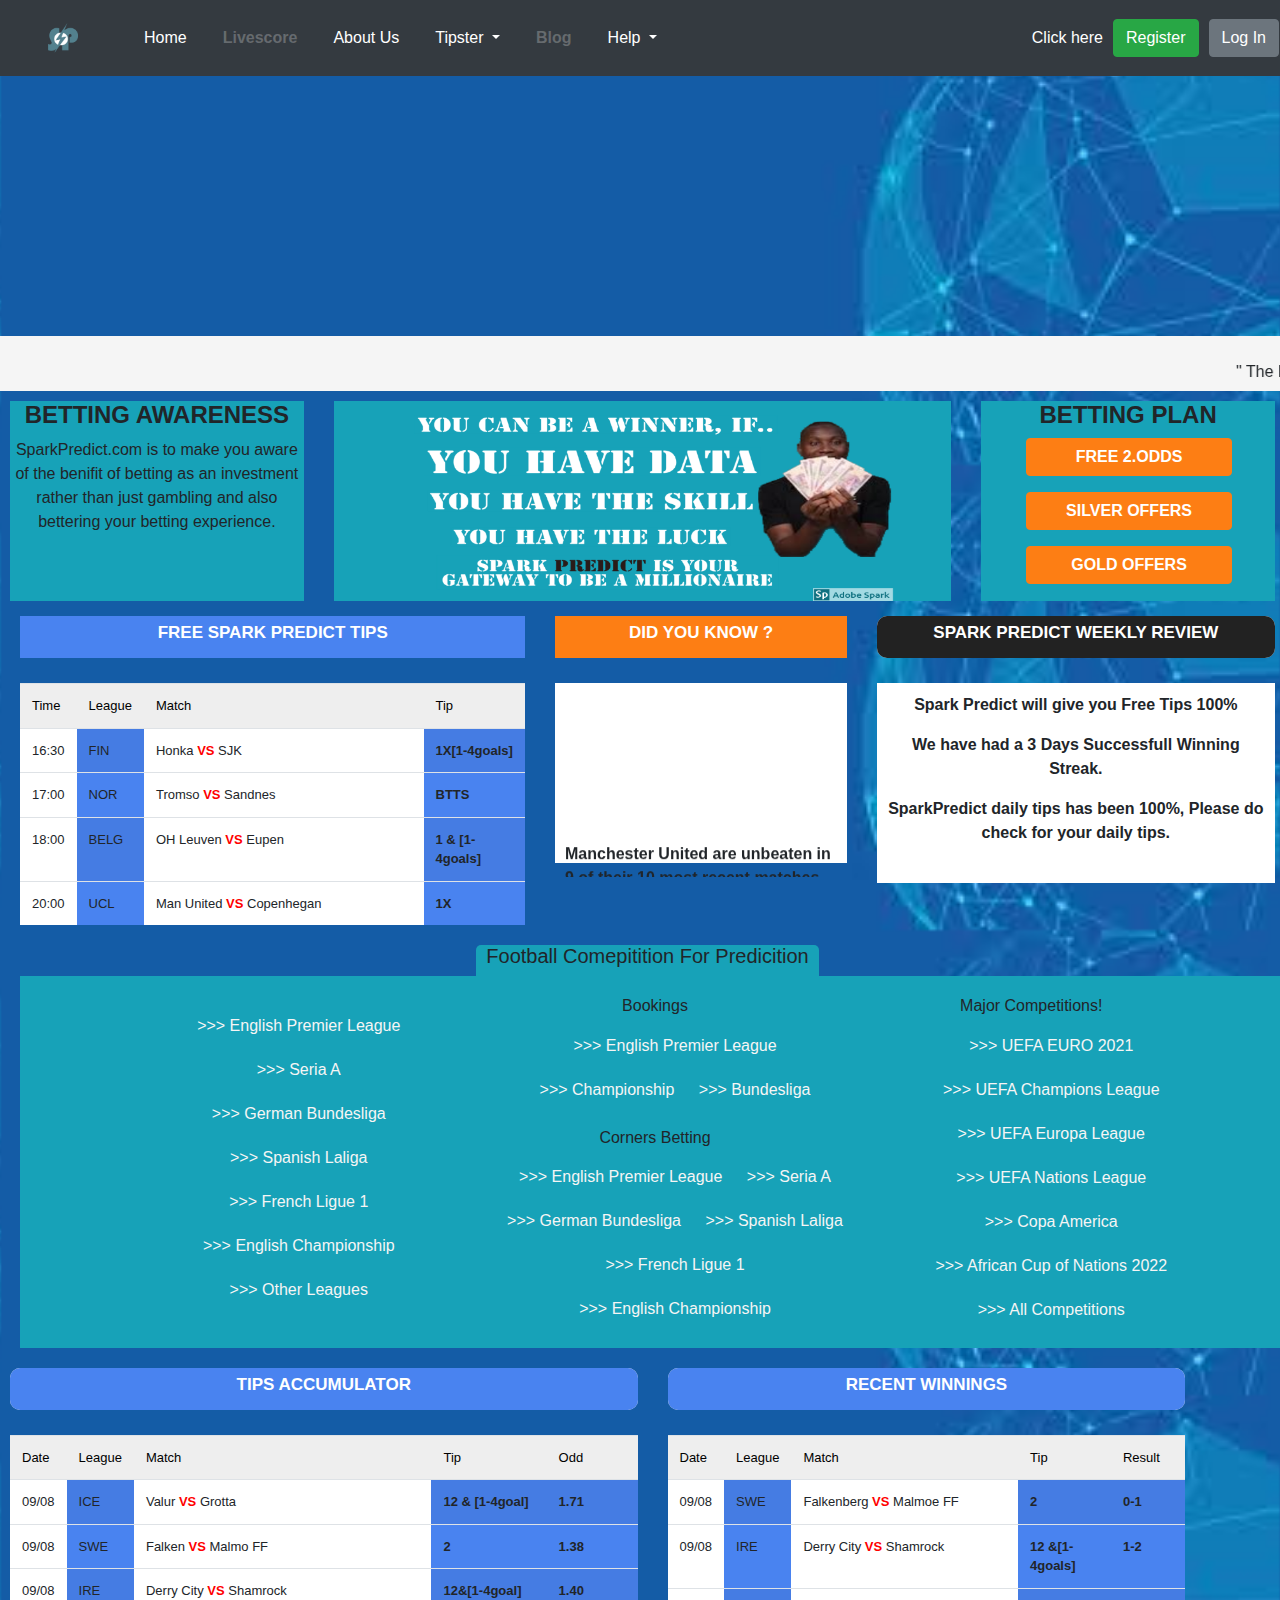
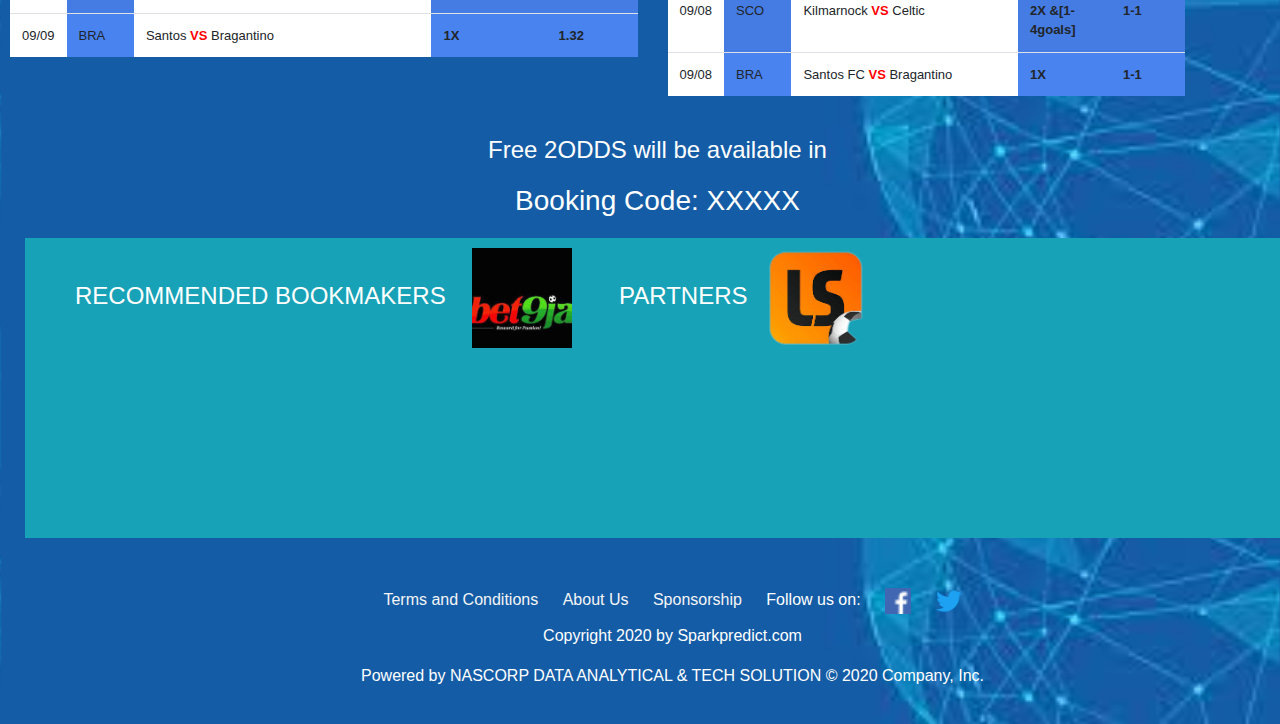
==== commit a21c43f8: "Update home.html" ====
--- a/home.html
+++ b/home.html
@@ -241,7 +241,7 @@
                     <div class="showcase1">
                       <p><strong> Spark Predict will give you Free Tips 100%  </strong></p>
                       <p><strong> We have had a 3 Days Successfull Winning Streak.  </strong></p>
-                      <p><strong> All SparkPredict daily tips have been 100%, Please do check for your daily tips </strong></p>
+                      <p><strong> SparkPredict daily tips has been 100%, Please do check for your daily tips. </strong></p>
                     </div>                     
                     </div>
                   </div>
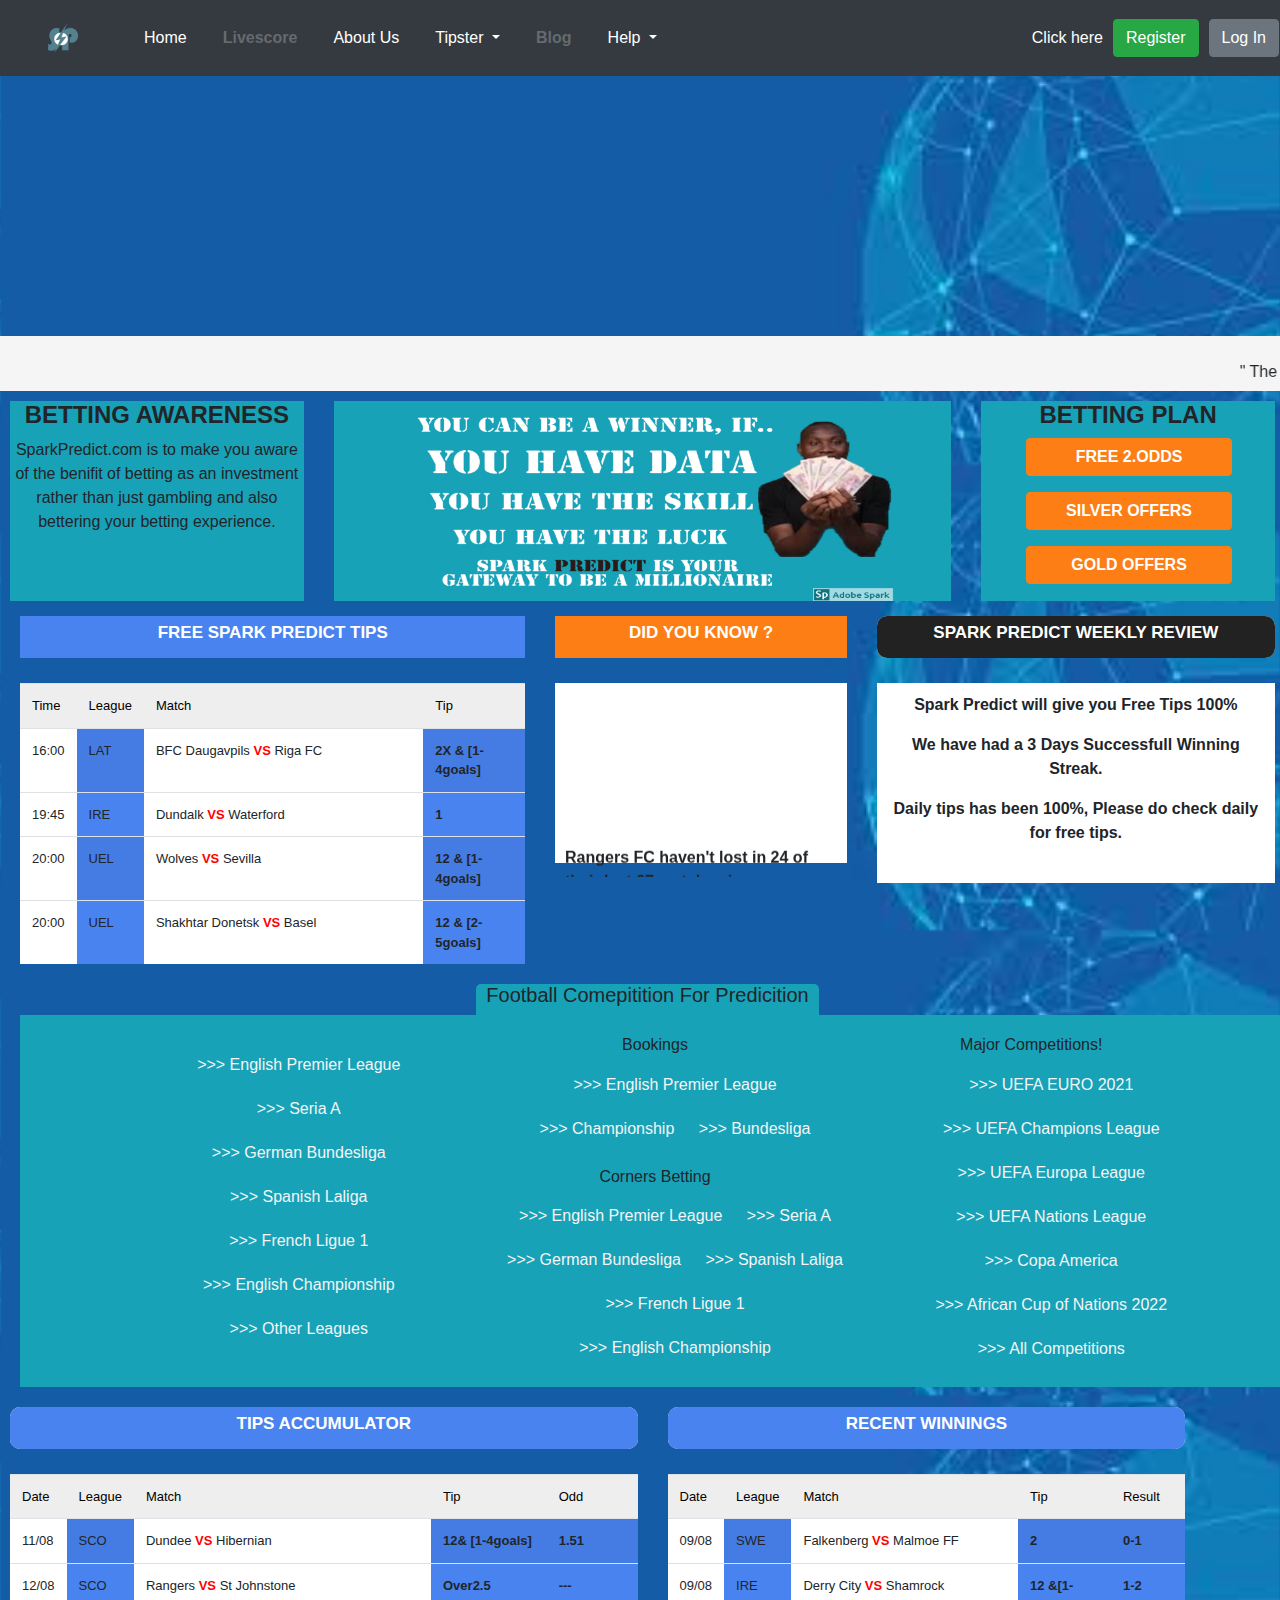
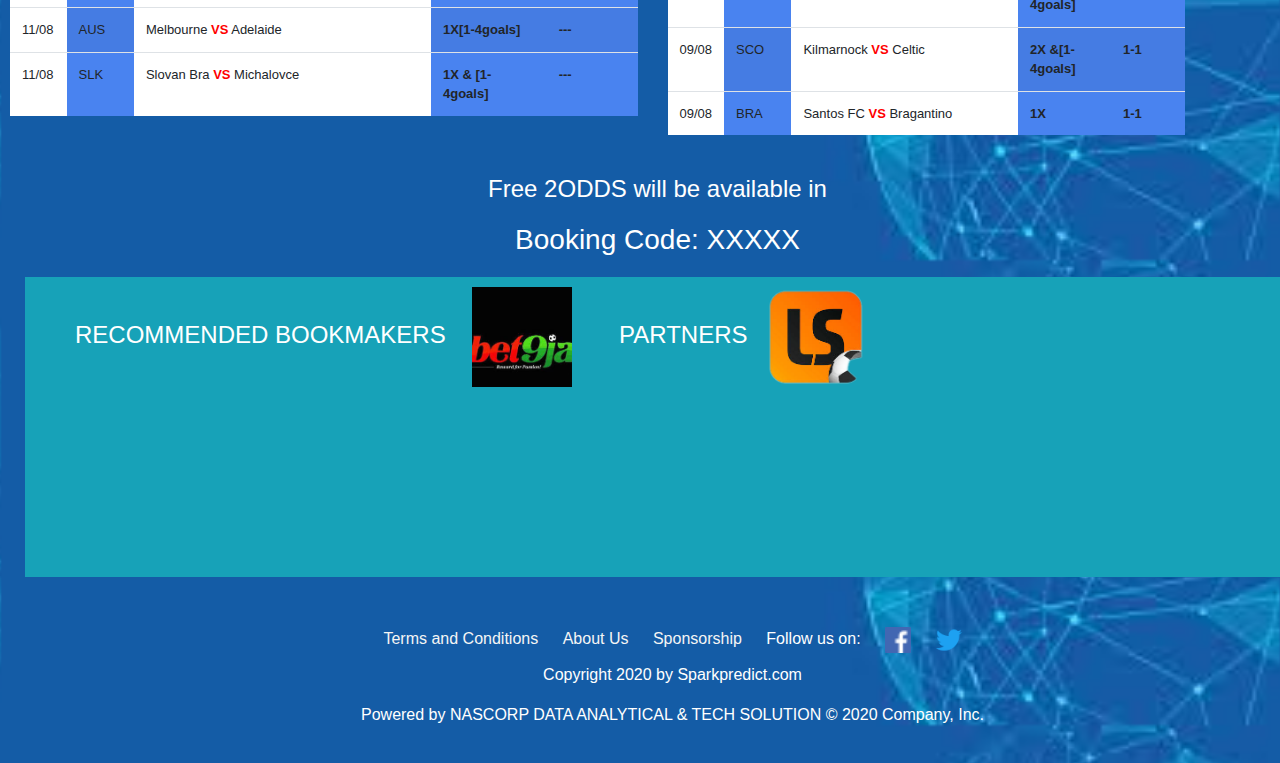
==== commit 5b1884c9: "Update home.html" ====
--- a/home.html
+++ b/home.html
@@ -177,28 +177,28 @@
                 </thead>
                 <tbody style="text-align: center!important;">
                 <tr style="height: 21px;">
-                <td style="background-color: #ffffff;"><span>16:30</span></td>
-                <td><span>FIN</span></td>
-                <td style="background-color: #ffffff;"><span> Honka <span style="color: #ff0000;"><strong>VS</strong></span> SJK </span></td>
-                <td><span><strong> 1X[1-4goals] </strong></span></td>
+                <td style="background-color: #ffffff;"><span>16:00</span></td>
+                <td><span>LAT</span></td>
+                <td style="background-color: #ffffff;"><span> BFC Daugavpils <span style="color: #ff0000;"><strong>VS</strong></span> Riga FC </span></td>
+                <td><span><strong> 2X & [1-4goals] </strong></span></td>
                 </tr>
                 <tr style="height: 21px;">
-                <td style="background-color: #ffffff;"><span>17:00</span></td>
-                <td><span>NOR</span></td>
-                <td style="background-color: #ffffff;"><span> Tromso <span style="color: #ff0000;"><strong>VS</strong></span> Sandnes </span></td>
-                <td><span><strong> BTTS </strong></span></td>
-                </tr>
-                <tr style="height: 21px;">
-                <td style="background-color: #ffffff;"><span>18:00</span></td>
-                <td><span>BELG</span></td>
-                <td style="background-color: #ffffff;"><span> OH Leuven <span style="color: #ff0000;"><strong>VS</strong></span> Eupen </span></td>
-                <td><span><strong> 1 & [1-4goals] </strong></span></td>
+                <td style="background-color: #ffffff;"><span>19:45</span></td>
+                <td><span>IRE</span></td>
+                <td style="background-color: #ffffff;"><span> Dundalk  <span style="color: #ff0000;"><strong>VS</strong></span> Waterford </span></td>
+                <td><span><strong> 1 </strong></span></td>
                 </tr>
                 <tr style="height: 21px;">
                 <td style="background-color: #ffffff;"><span>20:00</span></td>
-                <td><span>UCL</span></td>
-                <td style="background-color: #ffffff;"><span> Man United <span style="color: #ff0000;"><strong>VS</strong></span> Copenhegan </span></td>
-                <td><span><strong> 1X </strong></span></td>
+                <td><span>UEL</span></td>
+                <td style="background-color: #ffffff;"><span> Wolves <span style="color: #ff0000;"><strong>VS</strong></span> Sevilla </span></td>
+                <td><span><strong> 12 & [1-4goals] </strong></span></td>
+                </tr>
+                <tr style="height: 21px;">
+                <td style="background-color: #ffffff;"><span>20:00</span></td>
+                <td><span>UEL</span></td>
+                <td style="background-color: #ffffff;"><span> Shakhtar Donetsk  <span style="color: #ff0000;"><strong>VS</strong></span> Basel </span></td>
+                <td><span><strong> 12 & [2-5goals] </strong></span></td>
                 </tr>
                 </tbody>
                 </table>
@@ -220,9 +220,9 @@
                       <div class="showcase">
                         <marquee behaviour="scroll" direction="up">                     
                         <br>
-                          <p><strong> Manchester United are unbeaten in 9 of their 10 most recent matches (Europa League) and has produced less than 1.5goals in their last (4) Matches Played. </strong></p>
+                          <p><strong> Rangers FC haven't lost in 24 of their last 27 matches in Premiership and are
+                            undeafeted to St Johnstone in their last 5 meetings  </strong></p>
                           <br>
-                          
                           </marquee>
                         </div>  
                     </div>
@@ -241,7 +241,7 @@
                     <div class="showcase1">
                       <p><strong> Spark Predict will give you Free Tips 100%  </strong></p>
                       <p><strong> We have had a 3 Days Successfull Winning Streak.  </strong></p>
-                      <p><strong> SparkPredict daily tips has been 100%, Please do check for your daily tips. </strong></p>
+                      <p><strong> Daily tips has been 100%, Please do check daily for free tips. </strong></p>
                     </div>                     
                     </div>
                   </div>
@@ -331,32 +331,32 @@
                     </thead>
                     <tbody style="text-align: center!important;">
                     <tr style="height: 21px;">
-                    <td style="background-color: #ffffff;"><span>09/08</span></td>
-                    <td><span>ICE</span></td>
-                    <td style="background-color: #ffffff;"><span> Valur <span style="color: #ff0000;"><strong>VS</strong></span> Grotta </span></td>
-                    <td><span><strong>12 & [1-4goal]</strong></span></td>
-                    <td><span><strong>1.71</strong></span></td>
+                    <td style="background-color: #ffffff;"><span>11/08</span></td>
+                    <td><span>SCO</span></td>
+                    <td style="background-color: #ffffff;"><span> Dundee <span style="color: #ff0000;"><strong>VS</strong></span> Hibernian </span></td>
+                    <td><span><strong>12& [1-4goals]</strong></span></td>
+                    <td><span><strong>1.51</strong></span></td>
                     </tr>
                     <tr style="height: 21px;">
-                    <td style="background-color: #ffffff;"><span>09/08</span></td>
-                    <td><span>SWE</span></td>
-                    <td style="background-color: #ffffff;"><span> Falken <span style="color: #ff0000;"><strong>VS</strong></span> Malmo FF </span></td>
-                    <td><span><strong>2</strong></span></td>
-                    <td><span><strong>1.38</strong></span></td>
+                    <td style="background-color: #ffffff;"><span>12/08</span></td>
+                    <td><span>SCO</span></td>
+                    <td style="background-color: #ffffff;"><span> Rangers  <span style="color: #ff0000;"><strong>VS</strong></span> St Johnstone </span></td>
+                    <td><span><strong>Over2.5</strong></span></td>
+                    <td><span><strong>---</strong></span></td>
                     </tr>
                     <tr style="height: 21px;">
-                    <td style="background-color: #ffffff;"><span>09/08</span></td>
-                    <td><span>IRE</span></td>
-                    <td style="background-color: #ffffff;"><span> Derry City <span style="color: #ff0000;"><strong>VS</strong></span> Shamrock </span></td>
-                    <td><span><strong>12&[1-4goal]</strong></span></td>
-                    <td><span><strong>1.40</strong></span></td>
+                    <td style="background-color: #ffffff;"><span>11/08</span></td>
+                    <td><span>AUS</span></td>
+                    <td style="background-color: #ffffff;"><span> Melbourne <span style="color: #ff0000;"><strong>VS</strong></span> Adelaide </span></td>
+                    <td><span><strong>1X[1-4goals]</strong></span></td>
+                    <td><span><strong>---</strong></span></td>
                     
                     <tr style="height: 21px;">
-                      <td style="background-color: #ffffff;"><span>09/09</span></td>
-                      <td><span>BRA</span></td>
-                      <td style="background-color: #ffffff;"><span> Santos <span style="color: #ff0000;"><strong>VS</strong></span> Bragantino </span></td>
-                      <td><span><strong>1X</strong></span></td>
-                      <td><span><strong>1.32</strong></span></td>
+                      <td style="background-color: #ffffff;"><span>11/08</span></td>
+                      <td><span>SLK</span></td>
+                      <td style="background-color: #ffffff;"><span> Slovan Bra <span style="color: #ff0000;"><strong>VS</strong></span> Michalovce </span></td>
+                      <td><span><strong>1X & [1-4goals]</strong></span></td>
+                      <td><span><strong>---</strong></span></td>
                       
                   </tr>
                     </tbody>
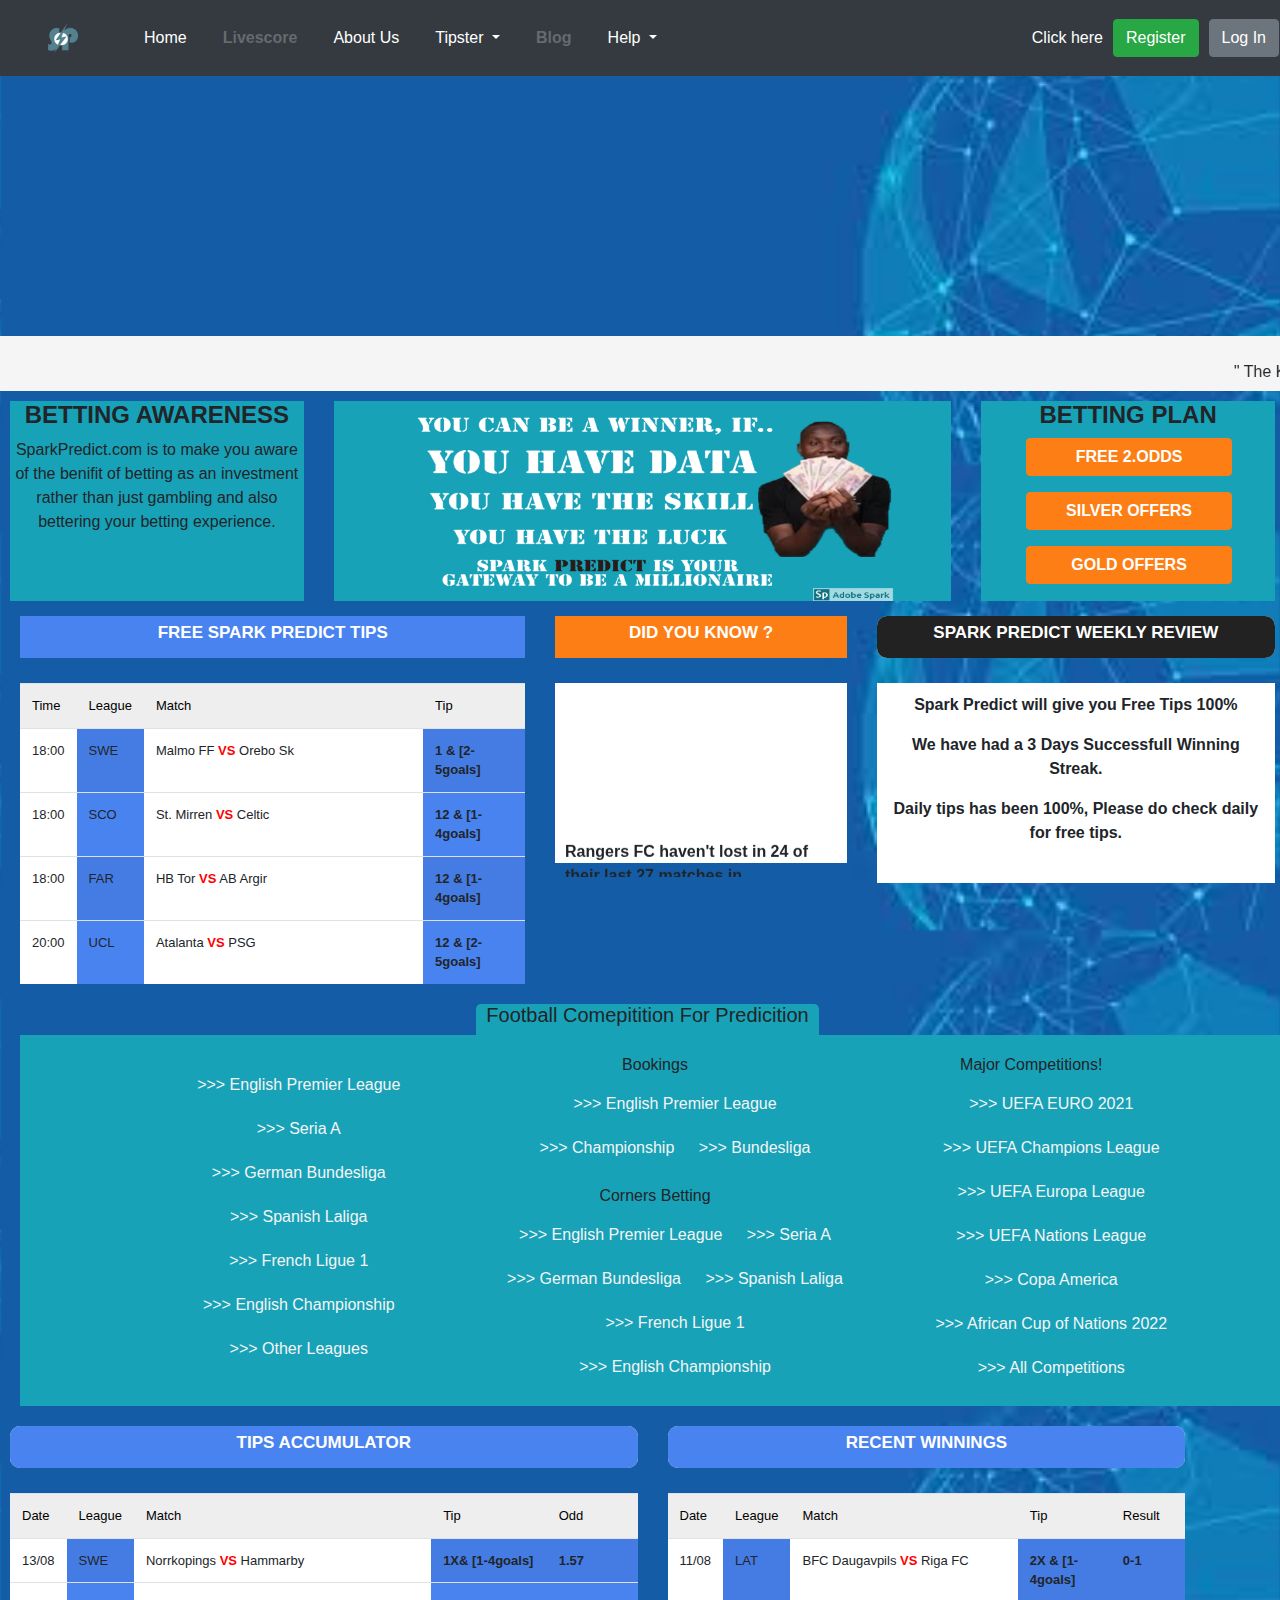
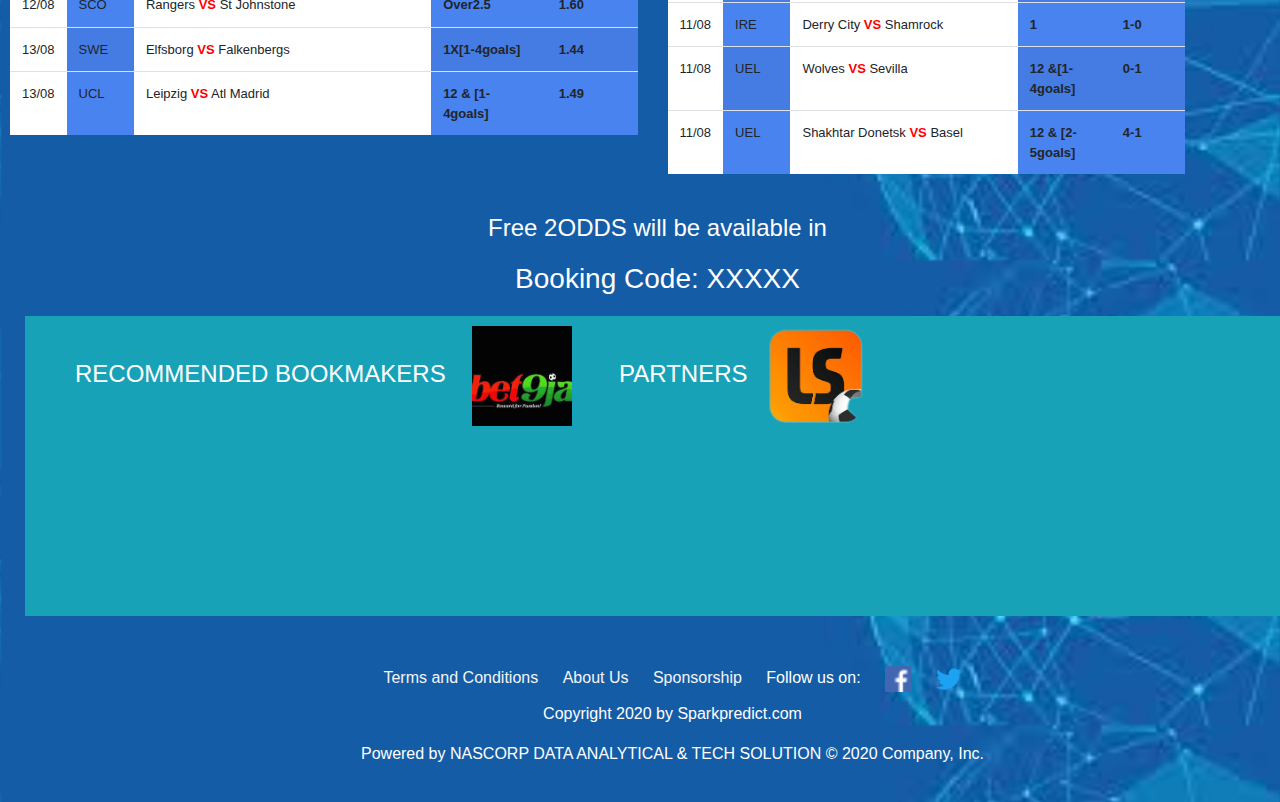
==== commit 2a1e050e: "Update home.html" ====
--- a/home.html
+++ b/home.html
@@ -177,27 +177,27 @@
                 </thead>
                 <tbody style="text-align: center!important;">
                 <tr style="height: 21px;">
-                <td style="background-color: #ffffff;"><span>16:00</span></td>
-                <td><span>LAT</span></td>
-                <td style="background-color: #ffffff;"><span> BFC Daugavpils <span style="color: #ff0000;"><strong>VS</strong></span> Riga FC </span></td>
-                <td><span><strong> 2X & [1-4goals] </strong></span></td>
+                <td style="background-color: #ffffff;"><span>18:00</span></td>
+                <td><span>SWE</span></td>
+                <td style="background-color: #ffffff;"><span> Malmo FF <span style="color: #ff0000;"><strong>VS</strong></span> Orebo Sk </span></td>
+                <td><span><strong> 1 & [2-5goals] </strong></span></td>
                 </tr>
                 <tr style="height: 21px;">
-                <td style="background-color: #ffffff;"><span>19:45</span></td>
-                <td><span>IRE</span></td>
-                <td style="background-color: #ffffff;"><span> Dundalk  <span style="color: #ff0000;"><strong>VS</strong></span> Waterford </span></td>
-                <td><span><strong> 1 </strong></span></td>
+                <td style="background-color: #ffffff;"><span>18:00</span></td>
+                <td><span>SCO</span></td>
+                <td style="background-color: #ffffff;"><span> St. Mirren <span style="color: #ff0000;"><strong>VS</strong></span> Celtic </span></td>
+                <td><span><strong> 12 & [1-4goals] </strong></span></td>
                 </tr>
                 <tr style="height: 21px;">
-                <td style="background-color: #ffffff;"><span>20:00</span></td>
-                <td><span>UEL</span></td>
-                <td style="background-color: #ffffff;"><span> Wolves <span style="color: #ff0000;"><strong>VS</strong></span> Sevilla </span></td>
+                <td style="background-color: #ffffff;"><span>18:00</span></td>
+                <td><span>FAR</span></td>
+                <td style="background-color: #ffffff;"><span> HB Tor <span style="color: #ff0000;"><strong>VS</strong></span> AB Argir </span></td>
                 <td><span><strong> 12 & [1-4goals] </strong></span></td>
                 </tr>
                 <tr style="height: 21px;">
                 <td style="background-color: #ffffff;"><span>20:00</span></td>
-                <td><span>UEL</span></td>
-                <td style="background-color: #ffffff;"><span> Shakhtar Donetsk  <span style="color: #ff0000;"><strong>VS</strong></span> Basel </span></td>
+                <td><span>UCL</span></td>
+                <td style="background-color: #ffffff;"><span> Atalanta <span style="color: #ff0000;"><strong>VS</strong></span> PSG </span></td>
                 <td><span><strong> 12 & [2-5goals] </strong></span></td>
                 </tr>
                 </tbody>
@@ -331,32 +331,32 @@
                     </thead>
                     <tbody style="text-align: center!important;">
                     <tr style="height: 21px;">
-                    <td style="background-color: #ffffff;"><span>11/08</span></td>
-                    <td><span>SCO</span></td>
-                    <td style="background-color: #ffffff;"><span> Dundee <span style="color: #ff0000;"><strong>VS</strong></span> Hibernian </span></td>
-                    <td><span><strong>12& [1-4goals]</strong></span></td>
-                    <td><span><strong>1.51</strong></span></td>
+                    <td style="background-color: #ffffff;"><span>13/08</span></td>
+                    <td><span>SWE</span></td>
+                    <td style="background-color: #ffffff;"><span> Norrkopings <span style="color: #ff0000;"><strong>VS</strong></span> Hammarby </span></td>
+                    <td><span><strong>1X& [1-4goals]</strong></span></td>
+                    <td><span><strong>1.57</strong></span></td>
                     </tr>
                     <tr style="height: 21px;">
                     <td style="background-color: #ffffff;"><span>12/08</span></td>
                     <td><span>SCO</span></td>
                     <td style="background-color: #ffffff;"><span> Rangers  <span style="color: #ff0000;"><strong>VS</strong></span> St Johnstone </span></td>
                     <td><span><strong>Over2.5</strong></span></td>
-                    <td><span><strong>---</strong></span></td>
+                    <td><span><strong>1.60</strong></span></td>
                     </tr>
                     <tr style="height: 21px;">
-                    <td style="background-color: #ffffff;"><span>11/08</span></td>
-                    <td><span>AUS</span></td>
-                    <td style="background-color: #ffffff;"><span> Melbourne <span style="color: #ff0000;"><strong>VS</strong></span> Adelaide </span></td>
+                    <td style="background-color: #ffffff;"><span>13/08</span></td>
+                    <td><span>SWE</span></td>
+                    <td style="background-color: #ffffff;"><span> Elfsborg <span style="color: #ff0000;"><strong>VS</strong></span> Falkenbergs </span></td>
                     <td><span><strong>1X[1-4goals]</strong></span></td>
-                    <td><span><strong>---</strong></span></td>
+                    <td><span><strong>1.44</strong></span></td>
                     
                     <tr style="height: 21px;">
-                      <td style="background-color: #ffffff;"><span>11/08</span></td>
-                      <td><span>SLK</span></td>
-                      <td style="background-color: #ffffff;"><span> Slovan Bra <span style="color: #ff0000;"><strong>VS</strong></span> Michalovce </span></td>
-                      <td><span><strong>1X & [1-4goals]</strong></span></td>
-                      <td><span><strong>---</strong></span></td>
+                      <td style="background-color: #ffffff;"><span>13/08</span></td>
+                      <td><span>UCL</span></td>
+                      <td style="background-color: #ffffff;"><span> Leipzig <span style="color: #ff0000;"><strong>VS</strong></span> Atl Madrid </span></td>
+                      <td><span><strong>12 & [1-4goals]</strong></span></td>
+                      <td><span><strong>1.49</strong></span></td>
                       
                   </tr>
                     </tbody>
@@ -389,31 +389,31 @@
                   </thead>
                   <tbody style="text-align: center!important;">
                   <tr style="height: 21px;">
-                  <td style="background-color: #ffffff;"><span>09/08</span></td>
-                  <td><span>SWE</span></td>
-                  <td style="background-color: #ffffff;"><span> Falkenberg <span style="color: #ff0000;"><strong>VS</strong></span> Malmoe FF </span></td>
-                  <td><span><strong> 2 </strong></span></td>
+                  <td style="background-color: #ffffff;"><span>11/08</span></td>
+                  <td><span>LAT</span></td>
+                  <td style="background-color: #ffffff;"><span> BFC Daugavpils <span style="color: #ff0000;"><strong>VS</strong></span> Riga FC </span></td>
+                  <td><span><strong> 2X & [1-4goals] </strong></span></td>
                   <td><span><strong>0-1</strong></span></td>
                   </tr>
                   <tr style="height: 21px;">
-                  <td style="background-color: #ffffff;"><span>09/08</span></td>
+                  <td style="background-color: #ffffff;"><span>11/08</span></td>
                   <td><span>IRE</span></td>
                   <td style="background-color: #ffffff;"><span> Derry City <span style="color: #ff0000;"><strong>VS</strong></span> Shamrock  </span></td>
-                  <td><span><strong> 12 &[1-4goals] </strong></span></td>
-                  <td><span><strong>1-2</strong></span></td>
+                  <td><span><strong> 1 </strong></span></td>
+                  <td><span><strong>1-0</strong></span></td>
                   </tr>
                   <tr style="height: 21px;">
-                  <td style="background-color: #ffffff;"><span>09/08</span></td>
-                  <td><span>SCO</span></td>
-                  <td style="background-color: #ffffff;"><span> Kilmarnock <span style="color: #ff0000;"><strong>VS</strong></span> Celtic </span></td>
-                  <td><span><strong> 2X &[1-4goals] </strong></span></td>
-                  <td><span><strong>1-1</strong></span></td>
+                  <td style="background-color: #ffffff;"><span>11/08</span></td>
+                  <td><span>UEL</span></td>
+                  <td style="background-color: #ffffff;"><span> Wolves <span style="color: #ff0000;"><strong>VS</strong></span> Sevilla </span></td>
+                  <td><span><strong> 12 &[1-4goals] </strong></span></td>
+                  <td><span><strong>0-1</strong></span></td>
                     <tr style="height: 21px;">
-                    <td style="background-color: #ffffff;"><span>09/08</span></td>
-                    <td><span>BRA</span></td>
-                    <td style="background-color: #ffffff;"><span> Santos FC <span style="color: #ff0000;"><strong>VS</strong></span> Bragantino </span></td>
-                    <td><span><strong> 1X </strong></span></td>
-                    <td><span><strong>1-1</strong></span></td>
+                    <td style="background-color: #ffffff;"><span>11/08</span></td>
+                    <td><span>UEL</span></td>
+                    <td style="background-color: #ffffff;"><span> Shakhtar Donetsk <span style="color: #ff0000;"><strong>VS</strong></span> Basel </span></td>
+                    <td><span><strong> 12 & [2-5goals] </strong></span></td>
+                    <td><span><strong>4-1</strong></span></td>
                     
                 </tr>
                   </tbody>
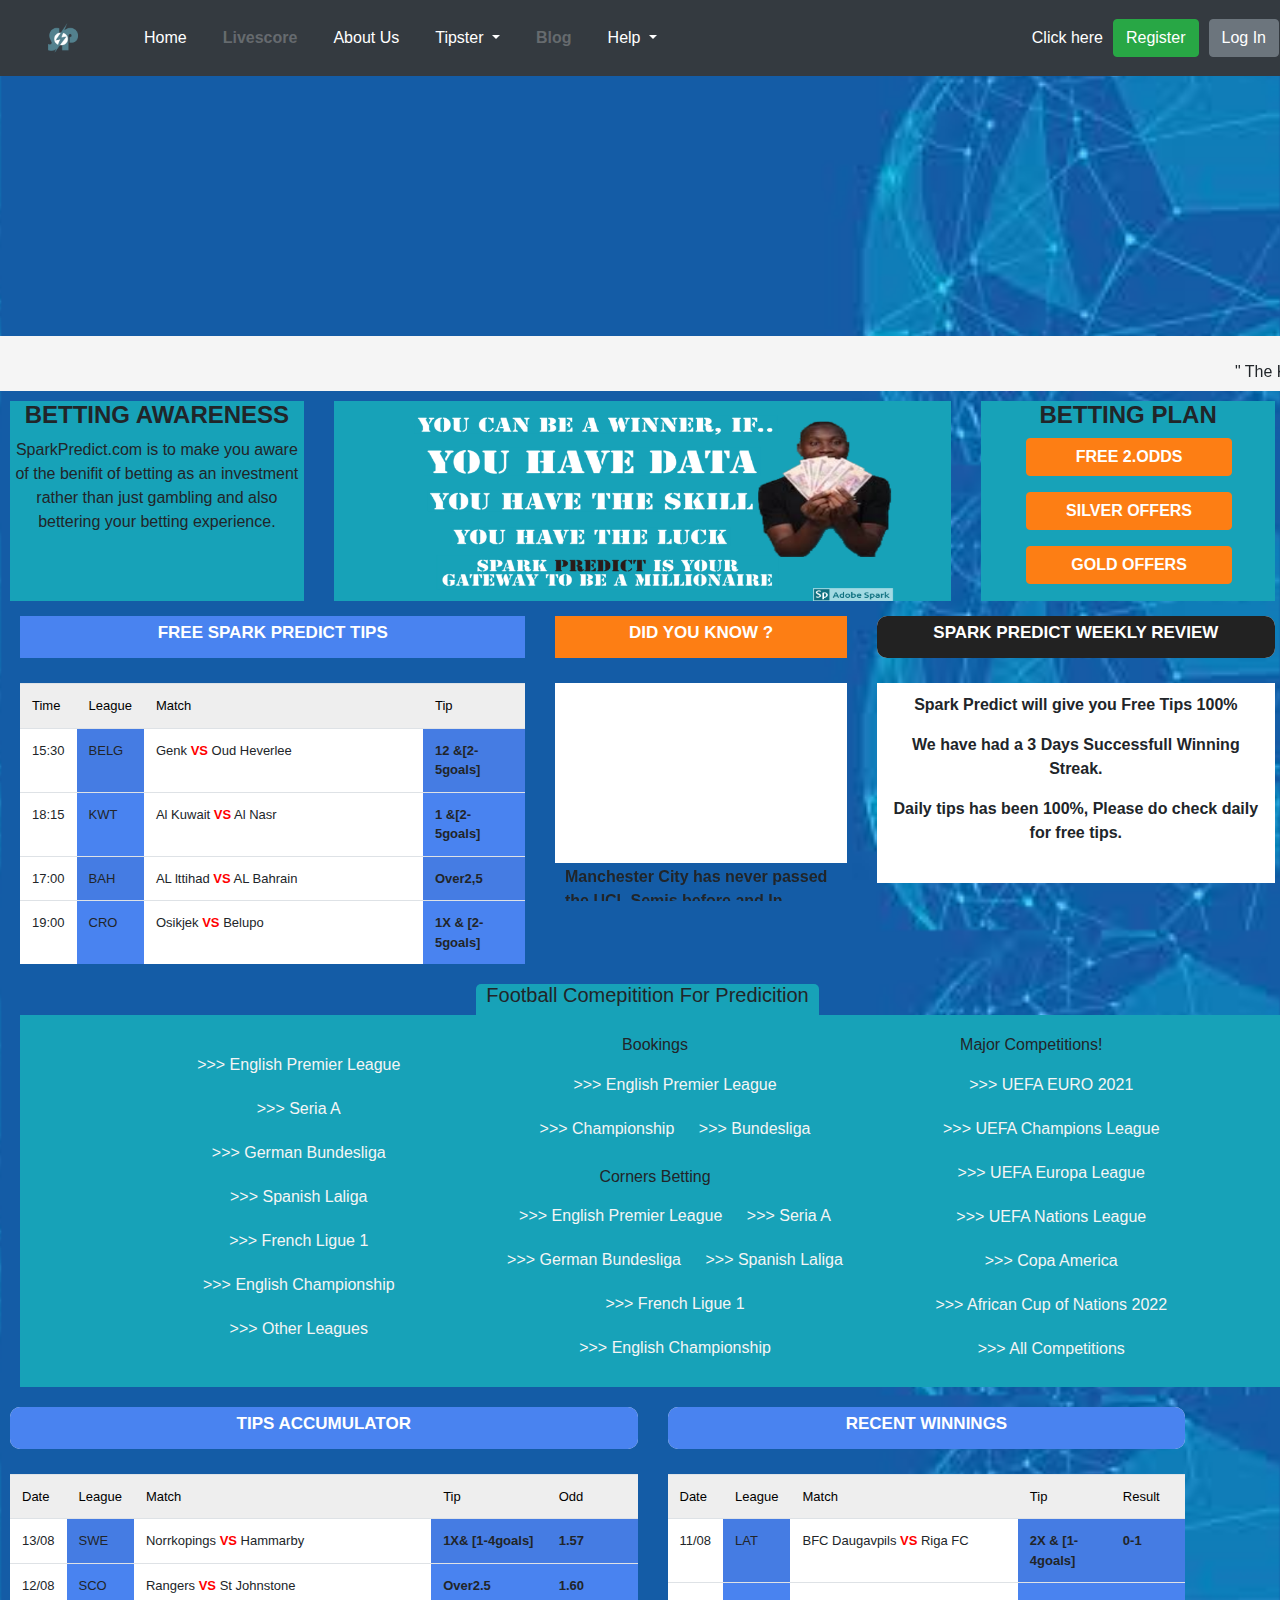
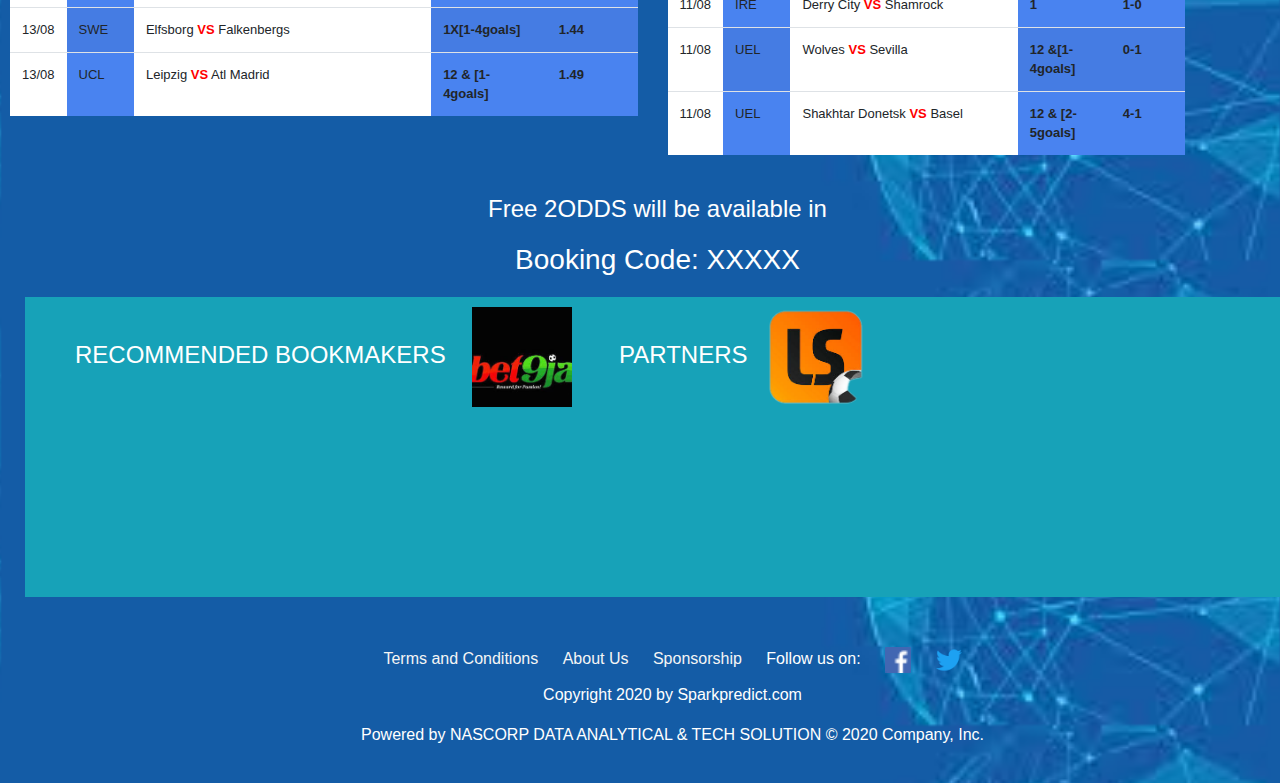
==== commit f6dce3f4: "Update home.html" ====
--- a/home.html
+++ b/home.html
@@ -177,28 +177,28 @@
                 </thead>
                 <tbody style="text-align: center!important;">
                 <tr style="height: 21px;">
-                <td style="background-color: #ffffff;"><span>18:00</span></td>
-                <td><span>SWE</span></td>
-                <td style="background-color: #ffffff;"><span> Malmo FF <span style="color: #ff0000;"><strong>VS</strong></span> Orebo Sk </span></td>
-                <td><span><strong> 1 & [2-5goals] </strong></span></td>
+                <td style="background-color: #ffffff;"><span>15:30</span></td>
+                <td><span>BELG</span></td>
+                <td style="background-color: #ffffff;"><span> Genk <span style="color: #ff0000;"><strong>VS</strong></span> Oud Heverlee </span></td>
+                <td><span><strong> 12 &[2-5goals] </strong></span></td>
                 </tr>
                 <tr style="height: 21px;">
-                <td style="background-color: #ffffff;"><span>18:00</span></td>
-                <td><span>SCO</span></td>
-                <td style="background-color: #ffffff;"><span> St. Mirren <span style="color: #ff0000;"><strong>VS</strong></span> Celtic </span></td>
-                <td><span><strong> 12 & [1-4goals] </strong></span></td>
+                <td style="background-color: #ffffff;"><span>18:15</span></td>
+                <td><span>KWT</span></td>
+                <td style="background-color: #ffffff;"><span> Al Kuwait <span style="color: #ff0000;"><strong>VS</strong></span> Al Nasr </span></td>
+                <td><span><strong> 1 &[2-5goals] </strong></span></td>
                 </tr>
                 <tr style="height: 21px;">
-                <td style="background-color: #ffffff;"><span>18:00</span></td>
-                <td><span>FAR</span></td>
-                <td style="background-color: #ffffff;"><span> HB Tor <span style="color: #ff0000;"><strong>VS</strong></span> AB Argir </span></td>
-                <td><span><strong> 12 & [1-4goals] </strong></span></td>
+                <td style="background-color: #ffffff;"><span>17:00</span></td>
+                <td><span>BAH</span></td>
+                <td style="background-color: #ffffff;"><span> AL lttihad <span style="color: #ff0000;"><strong>VS</strong></span> AL Bahrain </span></td>
+                <td><span><strong> Over2,5 </strong></span></td>
                 </tr>
                 <tr style="height: 21px;">
-                <td style="background-color: #ffffff;"><span>20:00</span></td>
-                <td><span>UCL</span></td>
-                <td style="background-color: #ffffff;"><span> Atalanta <span style="color: #ff0000;"><strong>VS</strong></span> PSG </span></td>
-                <td><span><strong> 12 & [2-5goals] </strong></span></td>
+                <td style="background-color: #ffffff;"><span>19:00</span></td>
+                <td><span>CRO</span></td>
+                <td style="background-color: #ffffff;"><span> Osikjek <span style="color: #ff0000;"><strong>VS</strong></span> Belupo </span></td>
+                <td><span><strong> 1X & [2-5goals] </strong></span></td>
                 </tr>
                 </tbody>
                 </table>
@@ -220,8 +220,8 @@
                       <div class="showcase">
                         <marquee behaviour="scroll" direction="up">                     
                         <br>
-                          <p><strong> Rangers FC haven't lost in 24 of their last 27 matches in Premiership and are
-                            undeafeted to St Johnstone in their last 5 meetings  </strong></p>
+                          <p><strong> Manchester City has never passed the UCL Semis before and In Manchester City's most recent 6 Champions League matches, 
+                            both teams scored and also produced Over2.5 goal. </strong></p>
                           <br>
                           </marquee>
                         </div>  
